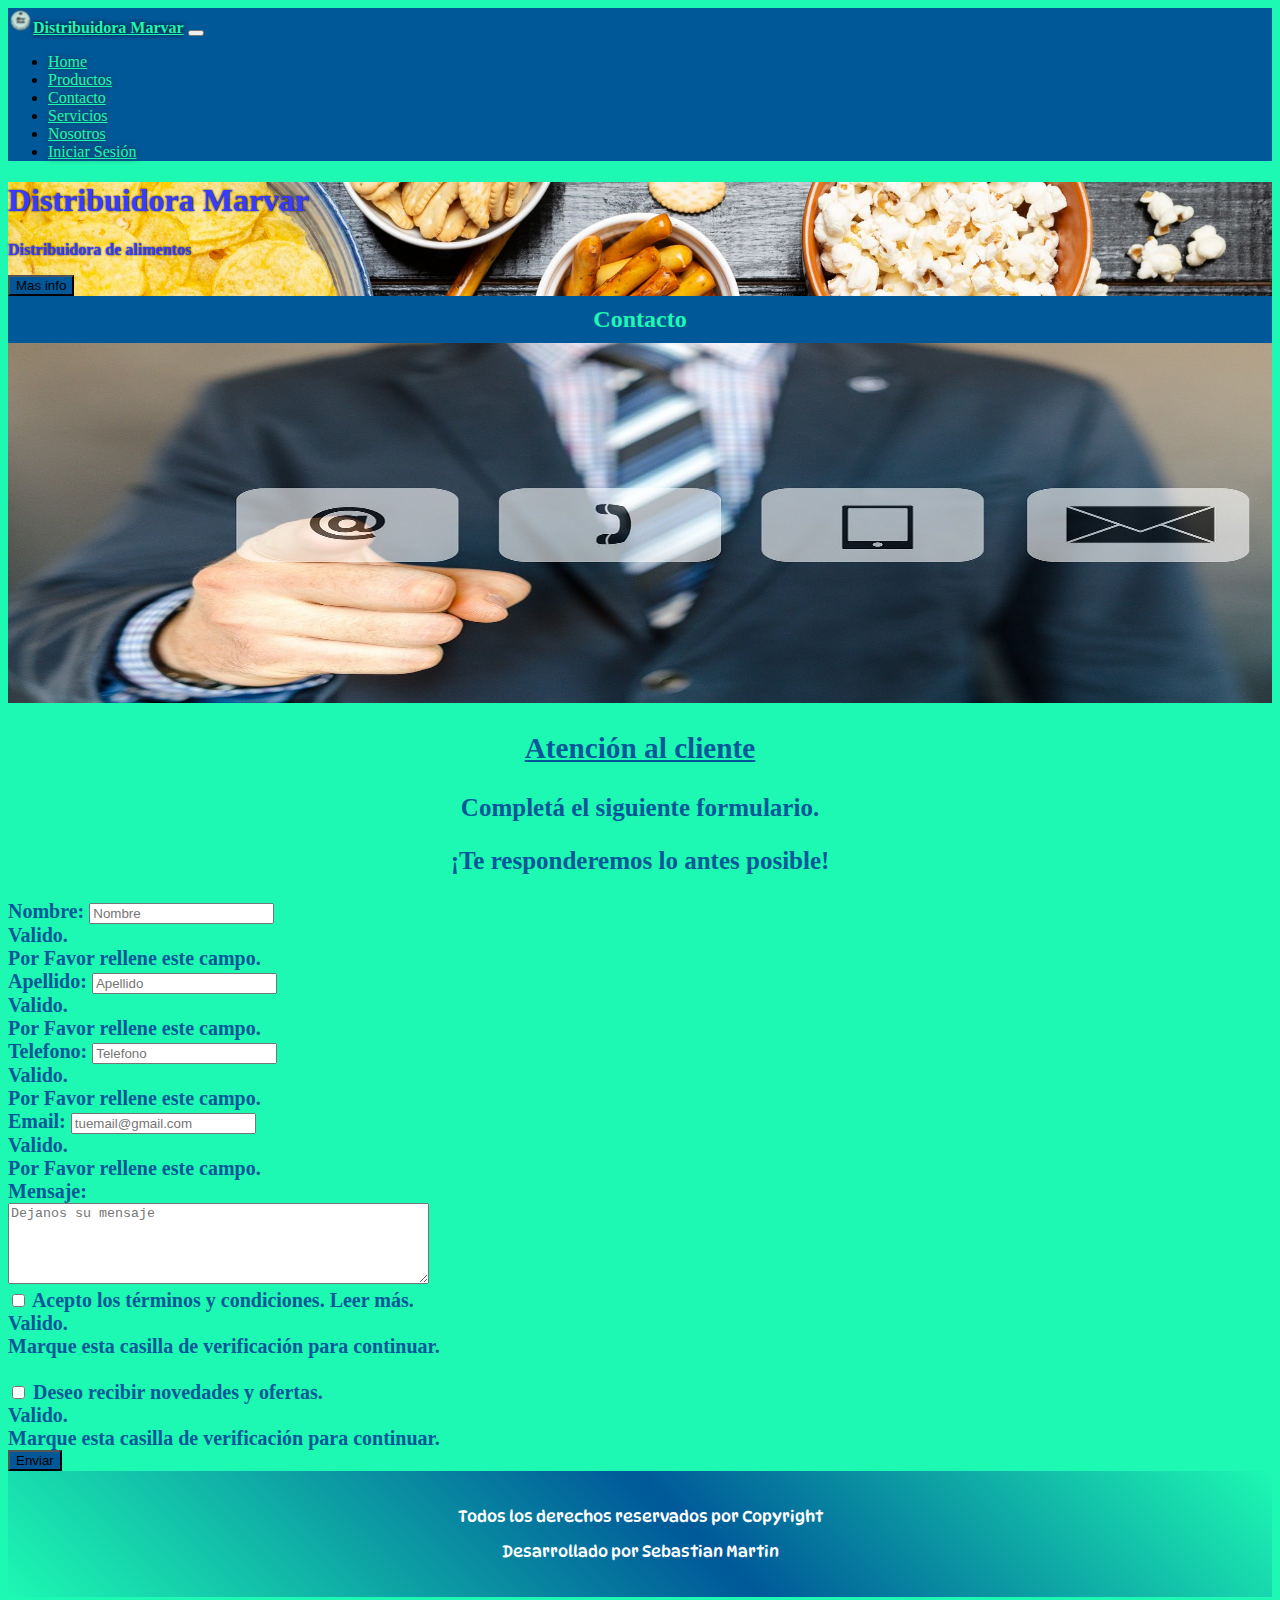
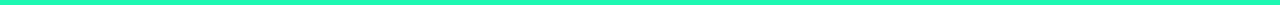
==== pages/contacto.html @ f55d8d8d "repositorio de bootstrap" ====
<!DOCTYPE html>
<html lang="es">

<head>
    <meta charset="UTF-8" />
    <meta http-equiv="X-UA-Compatible" content="IE=edge" />
    <meta name="viewport" content="width=device-width, initial-scale=1.0" />
    <link rel="stylesheet" href="https://cdnjs.cloudflare.com/ajax/libs/font-awesome/6.1.2/css/all.min.css"
        integrity="sha512-1sCRPdkRXhBV2PBLUdRb4tMg1w2YPf37qatUFeS7zlBy7jJI8Lf4VHwWfZZfpXtYSLy85pkm9GaYVYMfw5BC1A=="
        crossorigin="anonymous" referrerpolicy="no-referrer" />
    <link rel="stylesheet" href="https://cdn.jsdelivr.net/npm/bootstrap@4.6.2/dist/css/bootstrap.min.css"
        integrity="sha384-xOolHFLEh07PJGoPkLv1IbcEPTNtaed2xpHsD9ESMhqIYd0nLMwNLD69Npy4HI+N" crossorigin="anonymous" />
    <link rel="stylesheet" href="../assets/style.css" />
    <title>MarvarSnacks</title>
</head>

<body>
    <!-- navbar inicia -->
    <nav class="navbar navbar-expand-md navbar-dark bgnav">
        <!-- Brand -->
        <a class="navbar-brand" href="#">Distribuidora Marvar</a>
        <!-- Toggler/collapsibe Button -->
        <button class="navbar-toggler" type="button" data-toggle="collapse" data-target="#collapsibleNavbar">
            <span class="navbar-toggler-icon"></span>
        </button>
        <!-- Navbar links -->
        <div class="collapse navbar-collapse" id="collapsibleNavbar">
            <ul class="navbar-nav">
                <li class="nav-item">
                    <a class="nav-link" href="../index.html">Home</a>
                </li>
                <li class="nav-item">
                    <a class="nav-link" href="./productos.html">Productos</a>
                </li>
                <li class="nav-item">
                    <a class="nav-link" href="#">Contacto</a>
                </li>
                <li class="nav-item">
                    <a class="nav-link" href="./servicios.html">Servicios</a>
                </li>
                <li class="nav-item">
                    <a class="nav-link" href="./nosotros.html">Nosotros</a>
                </li>
                <li class="nav-item">
                    <a class="nav-link" href="./iniciarsesion.html">Iniciar Sesión</a>
                </li>
            </ul>
        </div>
    </nav>
    <!-- navbar fin -->
    <!-- jumbotron Inicia -->
    <div class="jumbotron">
        <h1>Distribuidora Marvar</h1>
        <p>Distribuidora de alimentos</p>
        <button type="button" class="btn btn-primary">Mas info</button>
    </div>
    <!-- jumbotron Fin -->
    <!-- section contactos -->
    <h2>Contacto</h2>
    <section class="container-fluid">
        <div class="row">
            <aside class="col-sm-12 col-md-12 col-lg-6 col-xl-6 alcon">
            </aside>
            <aside class="col-sm-12 col-md-12 col-lg-6 col-xl-6">
                <div class="arcon">
                    <h3><u>Atención al cliente</u></h2>
                    <p>Completá el siguiente formulario.</p>
                    <p>¡Te responderemos lo antes posible!</p>
                </div>     
                <form action="/action_page.php" class="was-validated">
                    <div class="form-group">
                        <label for="uname">Nombre:</label>
                        <input type="text" class="form-control" id="uname" placeholder="Nombre" name="nombre"required>
                        <div class="valid-feedback">Valido.</div>
                        <div class="invalid-feedback">Por Favor rellene este campo.</div>
                    </div>
                    <div class="form-group">
                        <label for="surname">Apellido:</label>
                        <input type="text" class="form-control" id="surname" placeholder="Apellido" name="apellido"
                            required>
                        <div class="valid-feedback">Valido.</div>
                        <div class="invalid-feedback">Por Favor rellene este campo.</div>
                    </div>
                    <div class="form-group">
                        <label for="telefono">Telefono:</label>
                        <input type="number" class="form-control" id="pwd" placeholder="Telefono" name="telefono"
                            required>
                        <div class="valid-feedback">Valido.</div>
                        <div class="invalid-feedback">Por Favor rellene este campo.</div>
                    </div>
                    <div class="form-group">
                        <label for="email">Email:</label>
                        <input type="email" class="form-control" id="pwd" placeholder="tuemail@gmail.com" name="telefono"
                            required>
                        <div class="valid-feedback">Valido.</div>
                        <div class="invalid-feedback">Por Favor rellene este campo.</div>
                    </div>
                    <div class="form-group">
                        <label for="mensaje">Mensaje:</label> <br>
                        <textarea name="comentarios" id="comentarios" cols="50"rows="5" required placeholder="Dejanos su mensaje"></textarea>
                    </div>
                    <div class="form-group form-check">
                        <label class="form-check-label">
                            <input class="form-check-input" type="checkbox" name="remember" required> Acepto los términos y condiciones. Leer más.
                            <div class="valid-feedback">Valido.</div>
                            <div class="invalid-feedback">Marque esta casilla de verificación para continuar.</div>
                        </label>
                        <br>
                        <label class="form-check-label">
                            <input class="form-check-input" type="checkbox" name="remember" required> Deseo recibir novedades y ofertas.
                            <div class="valid-feedback">Valido.</div>
                            <div class="invalid-feedback">Marque esta casilla de verificación para continuar.</div>
                        </label>
                    </div>
                    <button type="submit" class="btn btn-primary">Enviar</button>
                </form>
            </aside>
        </div>
    </section>
    <!-- footer inicia -->
    <footer>
        <div>
            <p>Todos los derechos reservados por Copyright</p>
            <p>Desarrollado por Sebastian Martin</p>
            <div class="redes">
                <i class="fa-brands fa-facebook"></i>
                <i class="fa-brands fa-instagram"></i>
                <i class="fa-brands fa-whatsapp"></i>
            </div>
        </div>
    </footer>
    <!-- footer fin -->
    </div>
    <script src="https://cdn.jsdelivr.net/npm/jquery@3.5.1/dist/jquery.slim.min.js"
        integrity="sha384-DfXdz2htPH0lsSSs5nCTpuj/zy4C+OGpamoFVy38MVBnE+IbbVYUew+OrCXaRkfj" crossorigin="anonymous">
    </script>
    <script src="https://cdn.jsdelivr.net/npm/popper.js@1.16.1/dist/umd/popper.min.js"
        integrity="sha384-9/reFTGAW83EW2RDu2S0VKaIzap3H66lZH81PoYlFhbGU+6BZp6G7niu735Sk7lN" crossorigin="anonymous">
    </script>
    <script src="https://cdn.jsdelivr.net/npm/bootstrap@4.6.2/dist/js/bootstrap.min.js"
        integrity="sha384-+sLIOodYLS7CIrQpBjl+C7nPvqq+FbNUBDunl/OZv93DB7Ln/533i8e/mZXLi/P+" crossorigin="anonymous">
    </script>
</body>
</html>
---- assets/style.css ----
@import url('https://fonts.googleapis.com/css2?family=DynaPuff:wght@500&display=swap');
/* css body */
body{
    background-color: #1df8b2;
}
/* css barra navegacion */
.bgnav{
    background-color: #005899;
}
.nav-link{
    color: #1df8b2 !important;
    text-shadow: 0 0 5px #333;
}
.navbar-brand::before{
    content: url(./img/logomarvarsnacks.png);
}
.navbar-brand{
    font-weight: bold;
    color: #1df8b2 !important;
    text-shadow: 0 0 5px #000;
}
/* jumbotron */
.jumbotron{
    background-image: url(./img/fondo.webp);
    background-size: cover;
    background-position: top;
    color: #383bff !important;
    border-radius: 0;
    font-weight: bold;
    margin: 0;
    text-shadow: 0 0 2px #000;
}
/* css botones */
.btn-primary{
    background-color: #005899;
}
.btn-primary:hover{
    background-color: #2bdca4db;
}
/* css title 2 */
h2{
    background-color: #005899;
    text-align: center;
    color: #1df8b2;
    padding: 10px;
    margin: 0;
}
/* css aside izq */
.al{
    background-image: url(./img/camionmarvar.png);
    background-size: cover;
    background-position: center;
    height: 100vh;
    width: 100%;
}
/* css aside der */
.ar h3{
    text-align: center;
    color: #005899;
}
.ar{
    color: #005899;
    font-weight: 600;
}
/* parrafo aside */
p::selection{
    color:#005899;
    background-color: #1df8b2;
}
/* hover img */
.card:hover{
    transform: scale(1.1);
    transition: all 0.8s;
}
/* aside left contactos.html */
.alcon{
    width: 100%;
    height: 40vh;
    content: url(../assets/img/contacto.jpg);
    background-position: center;
    background-size: cover;
    padding: 0;
}
.arcon{
    text-align: center;
    color: #005899;
    font-weight: bold;
    font-size: 25px;
}
.form-group{
    color: #005899;
    font-weight: bold;
    font-size: 20px;
}
/* css footer */
footer{
    background-color: #1df8b2;
    background-image: linear-gradient(225deg, #1df8b2 0%, #005899 46%, #1df8b2 100%);
    text-align: center;    
    color: #fff;
    font-family: 'DynaPuff', cursive;
    padding: 20px;
}
/* css redes */
.redes{
    font-size: 30px;
    letter-spacing: 6px;
}
@media only screen and (min-widht:320px){
    body{
        grid-template-columns: 1fr;
    }
    footer{
        grid-template-columns: 1fr;
    }
}
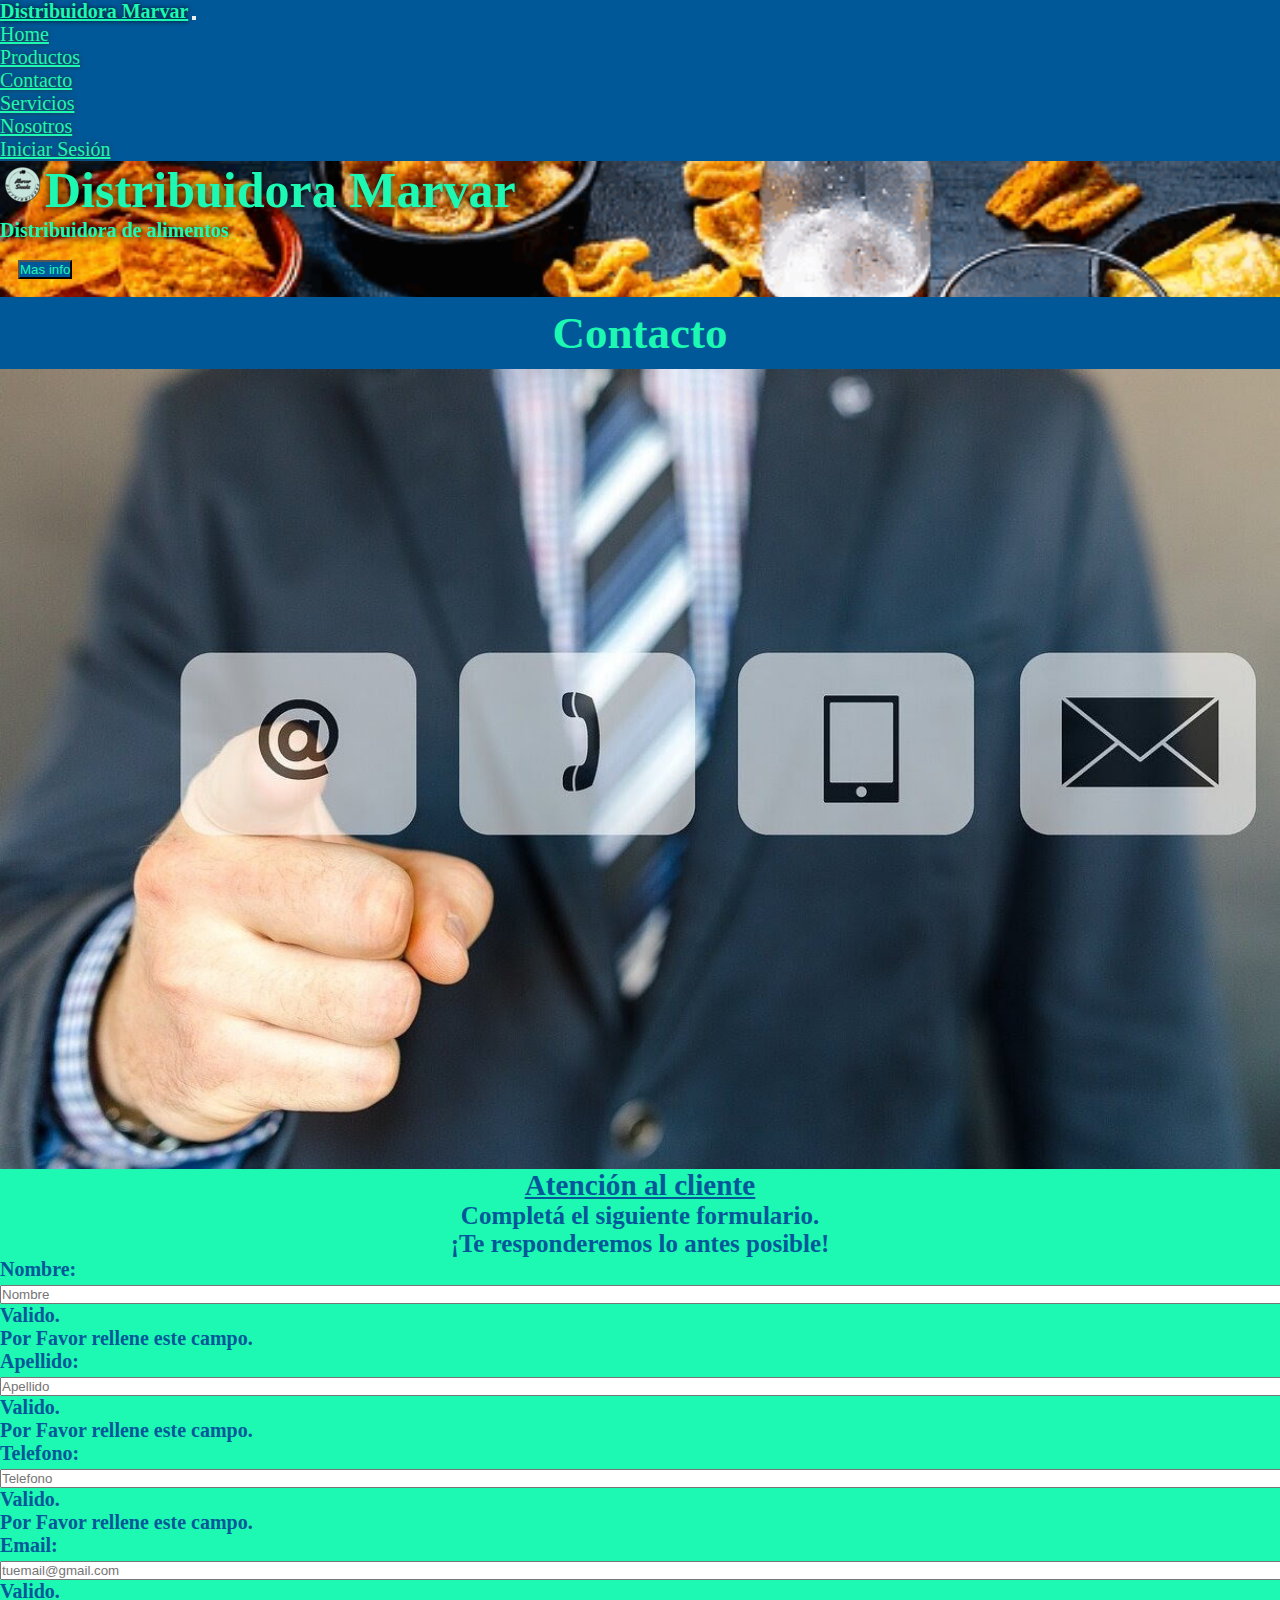
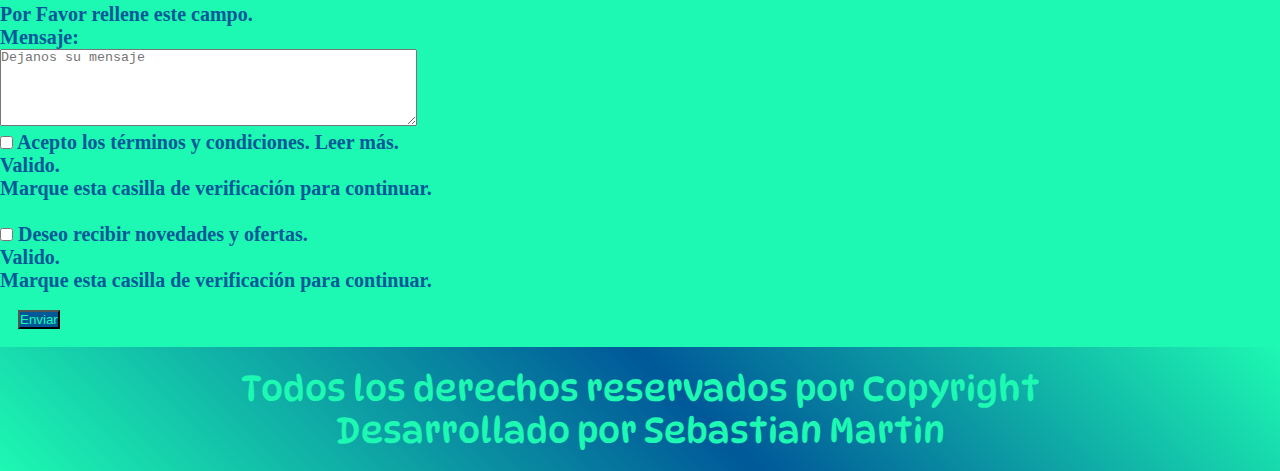
==== commit baacc175: "cree un map, extend, y agrege seo" ====
--- a/pages/contacto.html
+++ b/pages/contacto.html
@@ -4,7 +4,10 @@
 <head>
     <meta charset="UTF-8" />
     <meta http-equiv="X-UA-Compatible" content="IE=edge" />
-    <meta name="viewport" content="width=device-width, initial-scale=1.0" />
+    <meta name="viewport" content="width=device-width, initial-scale=1.0"/>
+    <meta name="description" content="Contacto, ventas de snacks y condimentos gastronómicos para clientes mayoristas y minoristas, calle Bulnes 903, El Palomar, Morón">
+    <meta name="keywords" content="contacto, ubicación">
+    <link rel="shortcut icon" href="../assets/img/logomarvarsnacks.png" type="image/x-icon">
     <link rel="stylesheet" href="https://cdnjs.cloudflare.com/ajax/libs/font-awesome/6.1.2/css/all.min.css"
         integrity="sha512-1sCRPdkRXhBV2PBLUdRb4tMg1w2YPf37qatUFeS7zlBy7jJI8Lf4VHwWfZZfpXtYSLy85pkm9GaYVYMfw5BC1A=="
         crossorigin="anonymous" referrerpolicy="no-referrer" />
@@ -15,108 +18,112 @@
 </head>
 
 <body>
-    <!-- navbar inicia -->
-    <nav class="navbar navbar-expand-md navbar-dark bgnav">
-        <!-- Brand -->
-        <a class="navbar-brand" href="#">Distribuidora Marvar</a>
-        <!-- Toggler/collapsibe Button -->
-        <button class="navbar-toggler" type="button" data-toggle="collapse" data-target="#collapsibleNavbar">
-            <span class="navbar-toggler-icon"></span>
-        </button>
-        <!-- Navbar links -->
-        <div class="collapse navbar-collapse" id="collapsibleNavbar">
-            <ul class="navbar-nav">
-                <li class="nav-item">
-                    <a class="nav-link" href="../index.html">Home</a>
-                </li>
-                <li class="nav-item">
-                    <a class="nav-link" href="./productos.html">Productos</a>
-                </li>
-                <li class="nav-item">
-                    <a class="nav-link" href="#">Contacto</a>
-                </li>
-                <li class="nav-item">
-                    <a class="nav-link" href="./servicios.html">Servicios</a>
-                </li>
-                <li class="nav-item">
-                    <a class="nav-link" href="./nosotros.html">Nosotros</a>
-                </li>
-                <li class="nav-item">
-                    <a class="nav-link" href="./iniciarsesion.html">Iniciar Sesión</a>
-                </li>
-            </ul>
+    <header>
+        <!-- navbar inicia -->
+        <nav class="navbar navbar-expand-md navbar-dark bgnav">
+            <!-- Brand -->
+            <a class="navbar-brand" href="../index.html">Distribuidora Marvar</a>
+            <!-- Toggler/collapsibe Button -->
+            <button class="navbar-toggler" type="button" data-toggle="collapse" data-target="#collapsibleNavbar">
+                <span class="navbar-toggler-icon"></span>
+            </button>
+            <!-- Navbar links -->
+            <div class="collapse navbar-collapse" id="collapsibleNavbar">
+                <ul class="navbar-nav">
+                    <li class="nav-item">
+                        <a class="nav-link" href="../index.html">Home</a>
+                    </li>
+                    <li class="nav-item">
+                        <a class="nav-link" href="./productos.html">Productos</a>
+                    </li>
+                    <li class="nav-item">
+                        <a class="nav-link" href="#">Contacto</a>
+                    </li>
+                    <li class="nav-item">
+                        <a class="nav-link" href="./servicios.html">Servicios</a>
+                    </li>
+                    <li class="nav-item">
+                        <a class="nav-link" href="./nosotros.html">Nosotros</a>
+                    </li>
+                    <li class="nav-item">
+                        <a class="nav-link" href="./iniciarsesion.html">Iniciar Sesión</a>
+                    </li>
+                </ul>
+            </div>
+        </nav>
+    </header>
+    <!-- navbar fin -->
+    <main>
+        <!-- jumbotron Inicia -->
+        <div class="jumbotron">
+            <h1>Distribuidora Marvar</h1>
+            <p>Distribuidora de alimentos</p>
+            <button type="button" class="btn btn-primary">Mas info</button>
         </div>
-    </nav>
-    <!-- navbar fin -->
-    <!-- jumbotron Inicia -->
-    <div class="jumbotron">
-        <h1>Distribuidora Marvar</h1>
-        <p>Distribuidora de alimentos</p>
-        <button type="button" class="btn btn-primary">Mas info</button>
-    </div>
-    <!-- jumbotron Fin -->
-    <!-- section contactos -->
-    <h2>Contacto</h2>
-    <section class="container-fluid">
-        <div class="row">
-            <aside class="col-sm-12 col-md-12 col-lg-6 col-xl-6 alcon">
-            </aside>
-            <aside class="col-sm-12 col-md-12 col-lg-6 col-xl-6">
-                <div class="arcon">
-                    <h3><u>Atención al cliente</u></h2>
-                    <p>Completá el siguiente formulario.</p>
-                    <p>¡Te responderemos lo antes posible!</p>
-                </div>     
-                <form action="/action_page.php" class="was-validated">
-                    <div class="form-group">
-                        <label for="uname">Nombre:</label>
-                        <input type="text" class="form-control" id="uname" placeholder="Nombre" name="nombre"required>
-                        <div class="valid-feedback">Valido.</div>
-                        <div class="invalid-feedback">Por Favor rellene este campo.</div>
-                    </div>
-                    <div class="form-group">
-                        <label for="surname">Apellido:</label>
-                        <input type="text" class="form-control" id="surname" placeholder="Apellido" name="apellido"
-                            required>
-                        <div class="valid-feedback">Valido.</div>
-                        <div class="invalid-feedback">Por Favor rellene este campo.</div>
-                    </div>
-                    <div class="form-group">
-                        <label for="telefono">Telefono:</label>
-                        <input type="number" class="form-control" id="pwd" placeholder="Telefono" name="telefono"
-                            required>
-                        <div class="valid-feedback">Valido.</div>
-                        <div class="invalid-feedback">Por Favor rellene este campo.</div>
-                    </div>
-                    <div class="form-group">
-                        <label for="email">Email:</label>
-                        <input type="email" class="form-control" id="pwd" placeholder="tuemail@gmail.com" name="telefono"
-                            required>
-                        <div class="valid-feedback">Valido.</div>
-                        <div class="invalid-feedback">Por Favor rellene este campo.</div>
-                    </div>
-                    <div class="form-group">
-                        <label for="mensaje">Mensaje:</label> <br>
-                        <textarea name="comentarios" id="comentarios" cols="50"rows="5" required placeholder="Dejanos su mensaje"></textarea>
-                    </div>
-                    <div class="form-group form-check">
-                        <label class="form-check-label">
-                            <input class="form-check-input" type="checkbox" name="remember" required> Acepto los términos y condiciones. Leer más.
+        <!-- jumbotron Fin -->
+        <!-- section contactos -->
+        <h2>Contacto</h2>
+        <section class="container-fluid">
+            <div class="row">
+                <aside class="col-sm-12 col-md-12 col-lg-6 col-xl-6 alcon">
+                </aside>
+                <aside class="col-sm-12 col-md-12 col-lg-6 col-xl-6">
+                    <div class="arcon">
+                        <h3><u>Atención al cliente</u></h2>
+                        <p>Completá el siguiente formulario.</p>
+                        <p>¡Te responderemos lo antes posible!</p>
+                    </div>     
+                    <form action="/action_page.php" class="was-validated">
+                        <div class="form-group">
+                            <label for="uname">Nombre:</label>
+                            <input type="text" class="form-control" id="uname" placeholder="Nombre" name="nombre"required>
                             <div class="valid-feedback">Valido.</div>
-                            <div class="invalid-feedback">Marque esta casilla de verificación para continuar.</div>
-                        </label>
-                        <br>
-                        <label class="form-check-label">
-                            <input class="form-check-input" type="checkbox" name="remember" required> Deseo recibir novedades y ofertas.
+                            <div class="invalid-feedback">Por Favor rellene este campo.</div>
+                        </div>
+                        <div class="form-group">
+                            <label for="surname">Apellido:</label>
+                            <input type="text" class="form-control" id="surname" placeholder="Apellido" name="apellido"
+                                required>
                             <div class="valid-feedback">Valido.</div>
-                            <div class="invalid-feedback">Marque esta casilla de verificación para continuar.</div>
-                        </label>
-                    </div>
-                    <button type="submit" class="btn btn-primary">Enviar</button>
-                </form>
-            </aside>
-        </div>
-    </section>
+                            <div class="invalid-feedback">Por Favor rellene este campo.</div>
+                        </div>
+                        <div class="form-group">
+                            <label for="telefono">Telefono:</label>
+                            <input type="number" class="form-control" id="pwd" placeholder="Telefono" name="telefono"
+                                required>
+                            <div class="valid-feedback">Valido.</div>
+                            <div class="invalid-feedback">Por Favor rellene este campo.</div>
+                        </div>
+                        <div class="form-group">
+                            <label for="email">Email:</label>
+                            <input type="email" class="form-control" id="pwd" placeholder="tuemail@gmail.com" name="telefono"
+                                required>
+                            <div class="valid-feedback">Valido.</div>
+                            <div class="invalid-feedback">Por Favor rellene este campo.</div>
+                        </div>
+                        <div class="form-group">
+                            <label for="mensaje">Mensaje:</label> <br>
+                            <textarea name="comentarios" id="comentarios" cols="50"rows="5" required placeholder="Dejanos su mensaje"></textarea>
+                        </div>
+                        <div class="form-group form-check">
+                            <label class="form-check-label">
+                                <input class="form-check-input" type="checkbox" name="remember" required> Acepto los términos y condiciones. Leer más.
+                                <div class="valid-feedback">Valido.</div>
+                                <div class="invalid-feedback">Marque esta casilla de verificación para continuar.</div>
+                            </label>
+                            <br>
+                            <label class="form-check-label">
+                                <input class="form-check-input" type="checkbox" name="remember" required> Deseo recibir novedades y ofertas.
+                                <div class="valid-feedback">Valido.</div>
+                                <div class="invalid-feedback">Marque esta casilla de verificación para continuar.</div>
+                            </label>
+                        </div>
+                        <button type="submit" class="btn btn-primary">Enviar</button>
+                    </form>
+                </aside>
+            </div>
+        </section>
+    </main>
     <!-- footer inicia -->
     <footer>
         <div>
--- a/assets/style.css
+++ b/assets/style.css
@@ -1,117 +1,234 @@
-@import url('https://fonts.googleapis.com/css2?family=DynaPuff:wght@500&display=swap');
-/* css body */
-body{
-    background-color: #1df8b2;
-}
-/* css barra navegacion */
-.bgnav{
-    background-color: #005899;
-}
-.nav-link{
-    color: #1df8b2 !important;
-    text-shadow: 0 0 5px #333;
-}
-.navbar-brand::before{
-    content: url(./img/logomarvarsnacks.png);
-}
-.navbar-brand{
-    font-weight: bold;
-    color: #1df8b2 !important;
-    text-shadow: 0 0 5px #000;
-}
-/* jumbotron */
-.jumbotron{
-    background-image: url(./img/fondo.webp);
-    background-size: cover;
-    background-position: top;
-    color: #383bff !important;
-    border-radius: 0;
-    font-weight: bold;
-    margin: 0;
-    text-shadow: 0 0 2px #000;
-}
-/* css botones */
-.btn-primary{
-    background-color: #005899;
-}
-.btn-primary:hover{
-    background-color: #2bdca4db;
-}
-/* css title 2 */
-h2{
-    background-color: #005899;
-    text-align: center;
-    color: #1df8b2;
-    padding: 10px;
-    margin: 0;
-}
-/* css aside izq */
-.al{
-    background-image: url(./img/camionmarvar.png);
-    background-size: cover;
-    background-position: center;
-    height: 100vh;
-    width: 100%;
-}
-/* css aside der */
-.ar h3{
-    text-align: center;
-    color: #005899;
-}
-.ar{
-    color: #005899;
-    font-weight: 600;
-}
-/* parrafo aside */
-p::selection{
-    color:#005899;
-    background-color: #1df8b2;
-}
-/* hover img */
-.card:hover{
-    transform: scale(1.1);
-    transition: all 0.8s;
-}
-/* aside left contactos.html */
-.alcon{
-    width: 100%;
-    height: 40vh;
-    content: url(../assets/img/contacto.jpg);
-    background-position: center;
-    background-size: cover;
-    padding: 0;
-}
-.arcon{
-    text-align: center;
-    color: #005899;
-    font-weight: bold;
-    font-size: 25px;
-}
-.form-group{
-    color: #005899;
-    font-weight: bold;
-    font-size: 20px;
-}
-/* css footer */
-footer{
-    background-color: #1df8b2;
-    background-image: linear-gradient(225deg, #1df8b2 0%, #005899 46%, #1df8b2 100%);
-    text-align: center;    
-    color: #fff;
-    font-family: 'DynaPuff', cursive;
-    padding: 20px;
-}
-/* css redes */
-.redes{
-    font-size: 30px;
-    letter-spacing: 6px;
-}
-@media only screen and (min-widht:320px){
-    body{
-        grid-template-columns: 1fr;
-    }
-    footer{
-        grid-template-columns: 1fr;
-    }
-}
-
+@import url("https://fonts.googleapis.com/css2?family=DynaPuff:wght@500&display=swap");
+* {
+  margin: 0;
+  padding: 0;
+}
+
+body {
+  background-color: #1df8b2;
+}
+body h2 {
+  background-color: #005899;
+  text-align: center;
+  color: #1df8b2;
+  font-size: 45px;
+  padding: 10px;
+  margin: 0;
+}
+
+.bgnav {
+  background-color: #005899;
+}
+
+.nav-link {
+  color: #1df8b2 !important;
+  text-shadow: 0 0 5px #333;
+  font-size: 20px;
+  font-weight: 500;
+}
+
+h1::before {
+  content: url(./img/logomarvarsnacks.png);
+}
+
+.navbar-brand {
+  font-size: 20px;
+  font-weight: bold;
+  color: #1df8b2 !important;
+  text-shadow: 0 0 5px #000;
+}
+
+.navbar-dark {
+  background-color: #005899;
+}
+
+.jumbotron {
+  background-image: url(./img/fondo.png);
+  background-size: cover;
+  background-position: top;
+  background-repeat: no-repeat;
+  color: #1df8b2;
+  border-radius: 0;
+  font-weight: bold;
+  margin: 0;
+  text-shadow: 0 0 10px #000;
+}
+.jumbotron h1 {
+  font-size: 50px;
+}
+.jumbotron p {
+  font-size: 20px;
+}
+
+.btn-primary {
+  background-color: #005899;
+  margin: 2vh;
+  color: #1df8b2;
+}
+.btn-primary .btn-primary:hover {
+  background-color: #0066ff;
+}
+
+.al {
+  background-image: url(./img/camionmarvar.png);
+  background-size: cover;
+  background-position: center;
+  background-repeat: no-repeat;
+  height: 120vh;
+  width: 100%;
+}
+
+.ar {
+  color: #005899;
+  font-weight: 600;
+}
+.ar h3 {
+  text-align: center;
+  font-weight: bold;
+}
+.ar p {
+  font-weight: bold;
+}
+.ar p::-moz-selection {
+  color: #005899;
+  background-color: #1df8b2;
+}
+.ar p::selection {
+  color: #005899;
+  background-color: #1df8b2;
+}
+
+.card {
+  background-color: #1df8b2;
+}
+
+img:hover {
+  transform: scale(1.1);
+  transition: all 0.8s;
+}
+
+.logos {
+  width: 100%;
+}
+
+.alcon, .alser {
+  width: 100%;
+  content: url(../assets/img/contacto.jpg);
+  background-position: center;
+  background-size: cover;
+  padding: 0;
+}
+
+.arcon, .arser {
+  text-align: center;
+  color: #005899;
+  font-weight: bold;
+  font-size: 25px;
+}
+
+.form-is {
+  padding: 20%;
+}
+
+.form-group {
+  color: #005899;
+  font-weight: bold;
+  font-size: 20px;
+}
+
+.form-control {
+  width: 120%;
+}
+
+footer {
+  background-color: #1df8b2;
+  background-image: linear-gradient(225deg, #1df8b2 0%, #005899 46%, #1df8b2 100%);
+  text-align: center;
+  color: #1df8b2;
+  font-size: 35px;
+  font-family: "DynaPuff", cursive;
+  padding: 20px;
+}
+
+.redes {
+  font-size: 45px;
+  font-weight: bold;
+  letter-spacing: 6px;
+}
+
+@media only screen and (min-widht: 320px) {
+  body {
+    grid-template-columns: 1fr;
+  }
+  .al {
+    height: 70vh;
+    width: 100%;
+  }
+  .logos {
+    height: 100%;
+    width: 100%;
+  }
+  form {
+    padding: 10%;
+  }
+  .form-control {
+    width: 110%;
+  }
+  footer {
+    grid-template-columns: 1fr;
+  }
+}
+@media only screen and (min-widht: 992px) {
+  .al {
+    height: 80vh;
+    width: 100%;
+  }
+  form {
+    padding: 20%;
+  }
+  .form-control {
+    width: 110%;
+  }
+  textarea {
+    width: 100%;
+  }
+}
+.text--16px {
+  text-align: center;
+  font-size: 16px;
+  color: red;
+  font-weight: bold;
+}
+
+.text--20px {
+  text-align: center;
+  font-size: 20px;
+  color: orange;
+  font-weight: bold;
+}
+
+.text--25px {
+  text-align: center;
+  font-size: 25px;
+  color: green;
+  font-weight: bold;
+}
+
+.text--30px {
+  text-align: center;
+  font-size: 30px;
+  color: purple;
+  font-weight: bold;
+}
+
+.text--35px {
+  text-align: center;
+  font-size: 35px;
+  color: blue;
+  font-weight: bold;
+}
+
+.alser {
+  content: url(../assets/img/servicios.jpg);
+  height: 120vh;
+}/*# sourceMappingURL=style.css.map */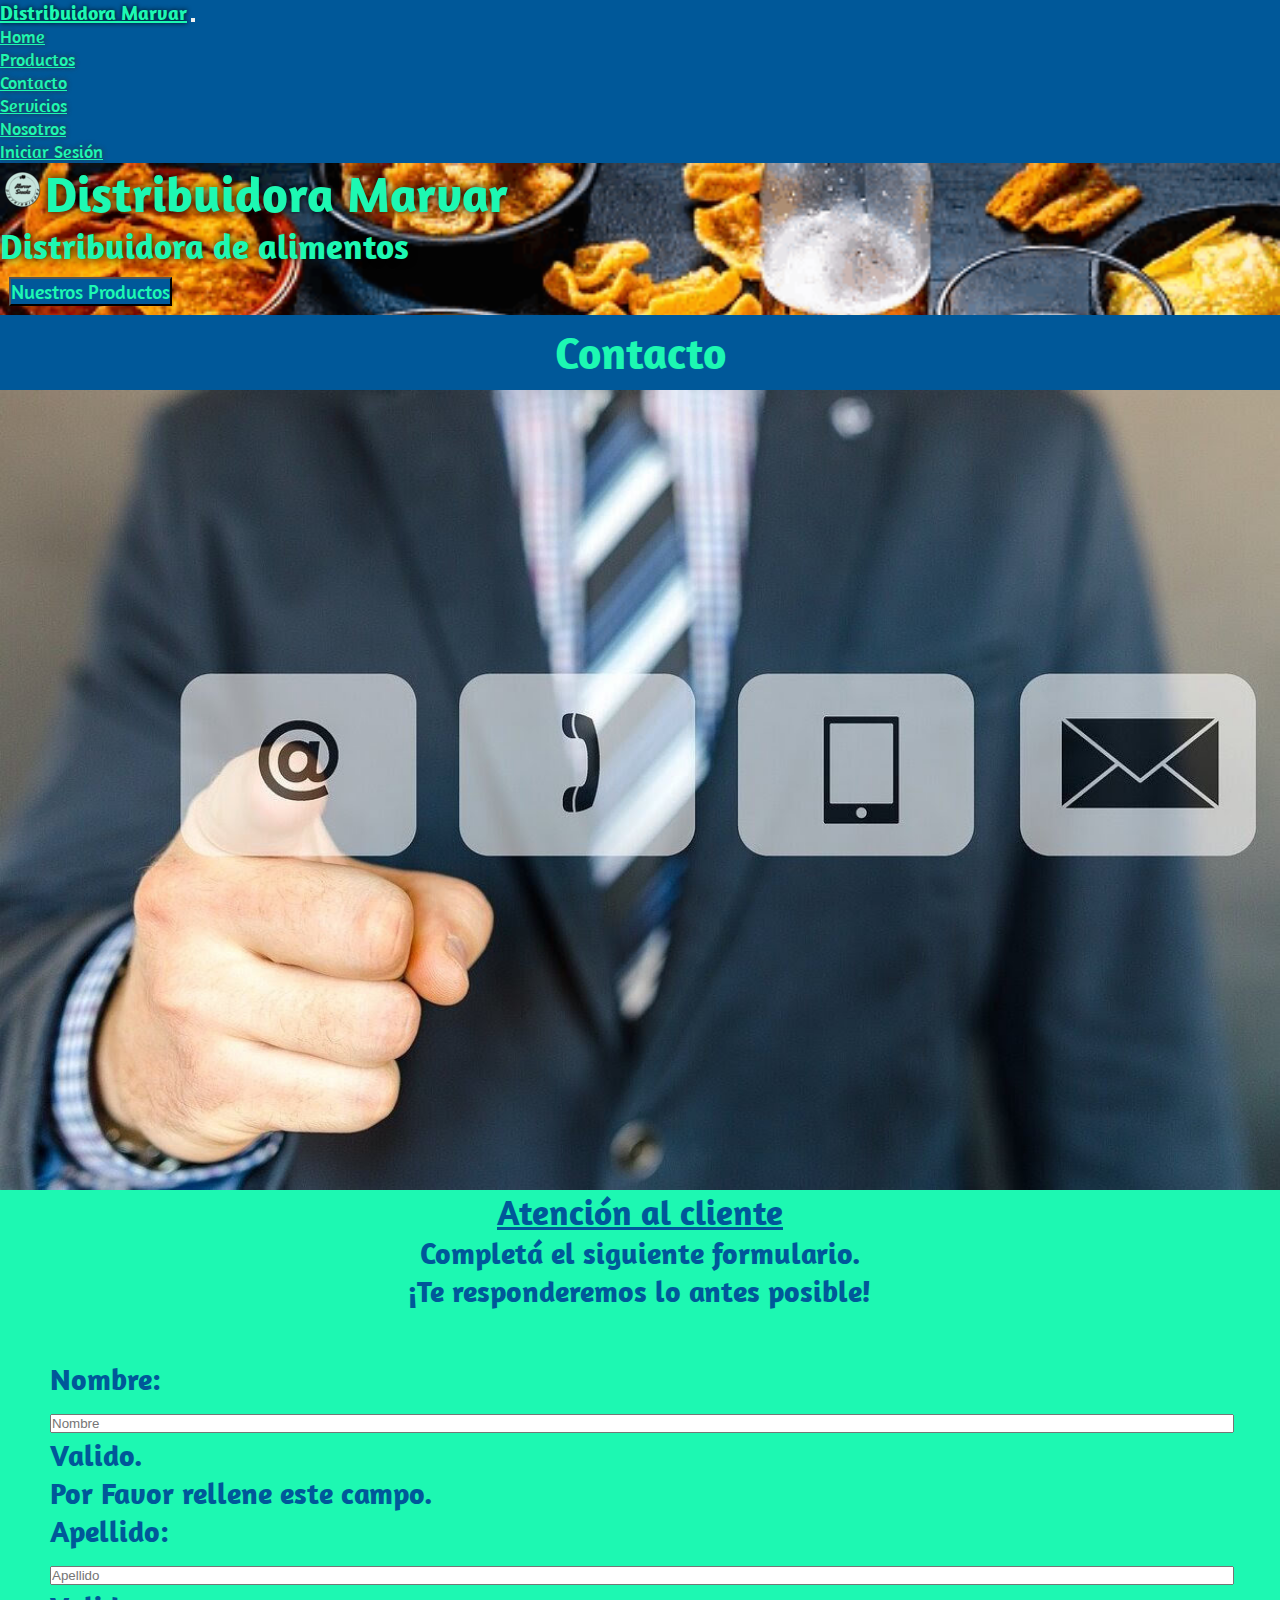
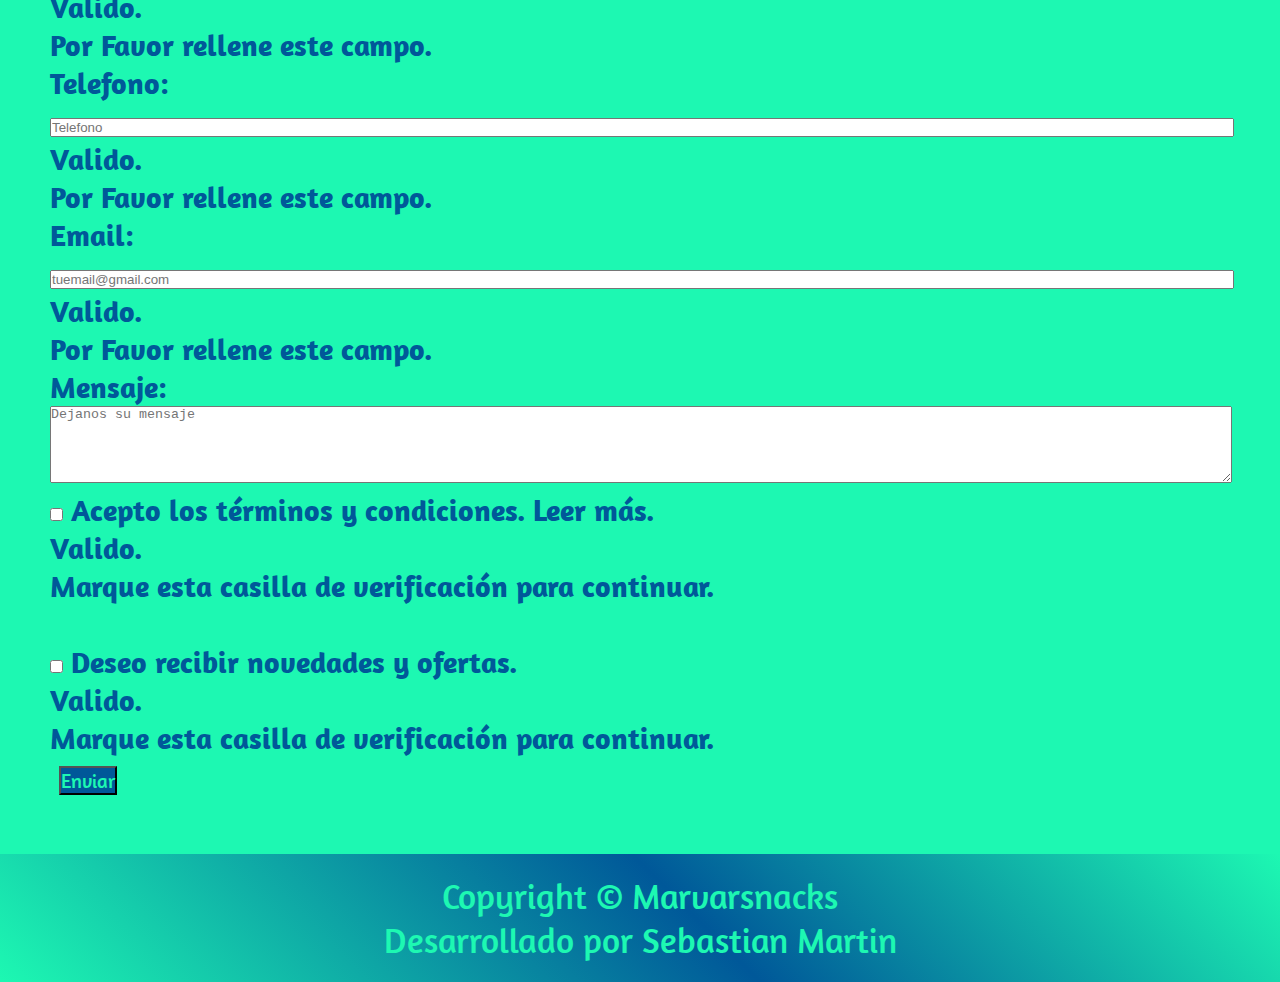
==== commit c96d5f70: "tercer entrega proyecto final" ====
--- a/pages/contacto.html
+++ b/pages/contacto.html
@@ -58,22 +58,21 @@
         <div class="jumbotron">
             <h1>Distribuidora Marvar</h1>
             <p>Distribuidora de alimentos</p>
-            <button type="button" class="btn btn-primary">Mas info</button>
+            <a href="./productos.html"><button type="button" class="btn btn-primary">Nuestros Productos</button></a>
         </div>
         <!-- jumbotron Fin -->
         <!-- section contactos -->
         <h2>Contacto</h2>
         <section class="container-fluid">
             <div class="row">
-                <aside class="col-sm-12 col-md-12 col-lg-6 col-xl-6 alcon">
-                </aside>
+                <aside class="col-sm-12 col-md-12 col-lg-6 col-xl-6 alcon"></aside>
                 <aside class="col-sm-12 col-md-12 col-lg-6 col-xl-6">
                     <div class="arcon">
                         <h3><u>Atención al cliente</u></h2>
                         <p>Completá el siguiente formulario.</p>
                         <p>¡Te responderemos lo antes posible!</p>
                     </div>     
-                    <form action="/action_page.php" class="was-validated">
+                    <form action="/action_page.php" name="miform" method="post" netlify class="was-validated form-contacto">
                         <div class="form-group">
                             <label for="uname">Nombre:</label>
                             <input type="text" class="form-control" id="uname" placeholder="Nombre" name="nombre"required>
@@ -103,7 +102,7 @@
                         </div>
                         <div class="form-group">
                             <label for="mensaje">Mensaje:</label> <br>
-                            <textarea name="comentarios" id="comentarios" cols="50"rows="5" required placeholder="Dejanos su mensaje"></textarea>
+                            <textarea class="text-cont" name="comentarios" id="comentarios" cols="50"rows="5" required placeholder="Dejanos su mensaje"></textarea>
                         </div>
                         <div class="form-group form-check">
                             <label class="form-check-label">
@@ -127,17 +126,16 @@
     <!-- footer inicia -->
     <footer>
         <div>
-            <p>Todos los derechos reservados por Copyright</p>
+            <p>Copyright © Marvarsnacks </p>
             <p>Desarrollado por Sebastian Martin</p>
             <div class="redes">
                 <i class="fa-brands fa-facebook"></i>
                 <i class="fa-brands fa-instagram"></i>
-                <i class="fa-brands fa-whatsapp"></i>
-            </div>
+                <a href="https://api.whatsapp.com/send?phone=1130739567"><i class="fa-brands fa-whatsapp"></i></a>
+            </div>         
         </div>
     </footer>
     <!-- footer fin -->
-    </div>
     <script src="https://cdn.jsdelivr.net/npm/jquery@3.5.1/dist/jquery.slim.min.js"
         integrity="sha384-DfXdz2htPH0lsSSs5nCTpuj/zy4C+OGpamoFVy38MVBnE+IbbVYUew+OrCXaRkfj" crossorigin="anonymous">
     </script>
--- a/assets/style.css
+++ b/assets/style.css
@@ -1,4 +1,5 @@
 @import url("https://fonts.googleapis.com/css2?family=DynaPuff:wght@500&display=swap");
+@import url("https://fonts.googleapis.com/css2?family=Amaranth&family=Baloo+Bhaijaan+2:wght@500&display=swap");
 * {
   margin: 0;
   padding: 0;
@@ -12,6 +13,7 @@
   text-align: center;
   color: #1df8b2;
   font-size: 45px;
+  font-family: "Amaranth", sans-serif;
   padding: 10px;
   margin: 0;
 }
@@ -23,8 +25,9 @@
 .nav-link {
   color: #1df8b2 !important;
   text-shadow: 0 0 5px #333;
-  font-size: 20px;
+  font-size: 18px;
   font-weight: 500;
+  font-family: "Amaranth", sans-serif;
 }
 
 h1::before {
@@ -34,6 +37,7 @@
 .navbar-brand {
   font-size: 20px;
   font-weight: bold;
+  font-family: "Amaranth", sans-serif;
   color: #1df8b2 !important;
   text-shadow: 0 0 5px #000;
 }
@@ -55,89 +59,165 @@
 }
 .jumbotron h1 {
   font-size: 50px;
+  font-family: "Amaranth", sans-serif;
 }
 .jumbotron p {
-  font-size: 20px;
+  font-size: 35px;
+  font-family: "Amaranth", sans-serif;
 }
 
 .btn-primary {
   background-color: #005899;
-  margin: 2vh;
-  color: #1df8b2;
+  margin: 1vh;
+  color: #1df8b2;
+  font-size: 20px;
+  font-family: "Amaranth", sans-serif;
 }
 .btn-primary .btn-primary:hover {
   background-color: #0066ff;
 }
 
 .al {
-  background-image: url(./img/camionmarvar.png);
+  padding: 0%;
+  content: url(../assets/img/camionmarvar.png);
   background-size: cover;
   background-position: center;
   background-repeat: no-repeat;
-  height: 120vh;
-  width: 100%;
+  width: 100%;
+  height: 100%;
 }
 
 .ar {
   color: #005899;
-  font-weight: 600;
 }
 .ar h3 {
   text-align: center;
-  font-weight: bold;
+  color: #005899;
+  font-size: 35px;
+  font-weight: bold;
+  font-family: "Amaranth", sans-serif;
 }
 .ar p {
-  font-weight: bold;
+  font-size: 20px;
+  font-weight: bold;
+  text-align: center;
+  font-family: "Amaranth", sans-serif;
 }
 .ar p::-moz-selection {
   color: #005899;
-  background-color: #1df8b2;
+  background-color: #fff;
 }
 .ar p::selection {
   color: #005899;
-  background-color: #1df8b2;
+  background-color: #fff;
 }
 
 .card {
   background-color: #1df8b2;
-}
-
-img:hover {
+  margin: 0%;
+  padding: 0%;
+  text-align: center;
+}
+.card h4 {
+  color: #005899;
+  font-weight: 700;
+  font-size: 35px;
+  text-align: center;
+  font-family: "Amaranth", sans-serif;
+}
+.card p {
+  color: #005899;
+  font-weight: 500;
+  font-size: 30px;
+  text-align: center;
+  font-family: "Amaranth", sans-serif;
+}
+.card .foto {
+  height: 70%;
+  width: 100%;
+}
+.card .natura {
+  height: 80vh;
+  width: 55%;
+  display: flex;
+  align-self: center;
+}
+.card img:hover {
   transform: scale(1.1);
   transition: all 0.8s;
 }
-
-.logos {
-  width: 100%;
-}
-
-.alcon, .alser {
-  width: 100%;
+.card .logos {
+  height: 55vh;
+  width: 100%;
+}
+
+.alcon {
+  padding: 0%;
   content: url(../assets/img/contacto.jpg);
+  width: 100%;
   background-position: center;
   background-size: cover;
-  padding: 0;
 }
 
 .arcon, .arser {
-  text-align: center;
-  color: #005899;
-  font-weight: bold;
-  font-size: 25px;
+  color: #005899;
+  font-weight: bold;
+  font-size: 30px;
+}
+.arcon h3, .arser h3 {
+  text-align: center;
+  font-family: "Amaranth", sans-serif;
+  font-weight: bold;
+  font-size: 35px;
+}
+.arcon p, .arser p {
+  text-align: center;
+  font-family: "Amaranth", sans-serif;
+  font-size: 30px;
+}
+
+.form-contacto {
+  margin: 50px;
+  font-size: 20px;
+}
+.form-contacto .form-control {
+  width: 100%;
+}
+.form-contacto textarea {
+  width: 100%;
+}
+
+.ubicacion {
+  margin: -0.5%;
+}
+
+.map {
+  width: 100%;
+  height: 50vh;
+  margin: 0%;
+}
+
+.alser {
+  padding: 0%;
+  content: url(./img/servicios.jpg);
+  width: 100%;
+  background-position: center;
+  background-size: cover;
 }
 
 .form-is {
-  padding: 20%;
+  padding: 10%;
 }
 
 .form-group {
   color: #005899;
   font-weight: bold;
-  font-size: 20px;
+  font-family: "Amaranth", sans-serif;
+  font-size: 30px;
 }
 
 .form-control {
-  width: 120%;
+  width: 80%;
 }
 
 footer {
@@ -146,7 +226,7 @@
   text-align: center;
   color: #1df8b2;
   font-size: 35px;
-  font-family: "DynaPuff", cursive;
+  font-family: "Amaranth", sans-serif;
   padding: 20px;
 }
 
@@ -155,15 +235,17 @@
   font-weight: bold;
   letter-spacing: 6px;
 }
-
-@media only screen and (min-widht: 320px) {
+.redes a {
+  color: #1df8b2;
+}
+.redes a:hover {
+  color: #0008ff;
+}
+
+@media only screen and (max-widht: 320px) {
   body {
     grid-template-columns: 1fr;
   }
-  .al {
-    height: 70vh;
-    width: 100%;
-  }
   .logos {
     height: 100%;
     width: 100%;
@@ -171,64 +253,60 @@
   form {
     padding: 10%;
   }
-  .form-control {
-    width: 110%;
+  textarea {
+    width: 100%;
   }
   footer {
     grid-template-columns: 1fr;
   }
 }
+@media only screen and (min-widht: 576px) {
+  .al {
+    width: 60vh;
+  }
+  textarea {
+    width: 50%;
+  }
+}
+@media only screen and (max-widht: 768px) {
+  .nav-link {
+    display: flex;
+    flex-direction: column;
+  }
+  .al {
+    width: 40vh;
+  }
+  textarea {
+    width: 50%;
+  }
+}
 @media only screen and (min-widht: 992px) {
-  .al {
-    height: 80vh;
-    width: 100%;
+  .al img {
+    height: 115vh !important;
+    width: 100%;
+  }
+  .card img {
+    width: 100%;
+    height: 40vh;
   }
   form {
     padding: 20%;
   }
   .form-control {
-    width: 110%;
+    width: 70%;
   }
   textarea {
     width: 100%;
   }
 }
-.text--16px {
-  text-align: center;
-  font-size: 16px;
-  color: red;
-  font-weight: bold;
-}
-
-.text--20px {
-  text-align: center;
-  font-size: 20px;
-  color: orange;
-  font-weight: bold;
-}
-
-.text--25px {
-  text-align: center;
-  font-size: 25px;
-  color: green;
-  font-weight: bold;
-}
-
-.text--30px {
-  text-align: center;
-  font-size: 30px;
-  color: purple;
-  font-weight: bold;
-}
-
-.text--35px {
-  text-align: center;
-  font-size: 35px;
-  color: blue;
-  font-weight: bold;
-}
-
-.alser {
-  content: url(../assets/img/servicios.jpg);
-  height: 120vh;
+@media only screen and (max-widht: 1200px) {
+  .al {
+    height: 100%;
+  }
+  .alcon {
+    height: 100%;
+  }
+  .text-cont {
+    width: 10%;
+  }
 }/*# sourceMappingURL=style.css.map */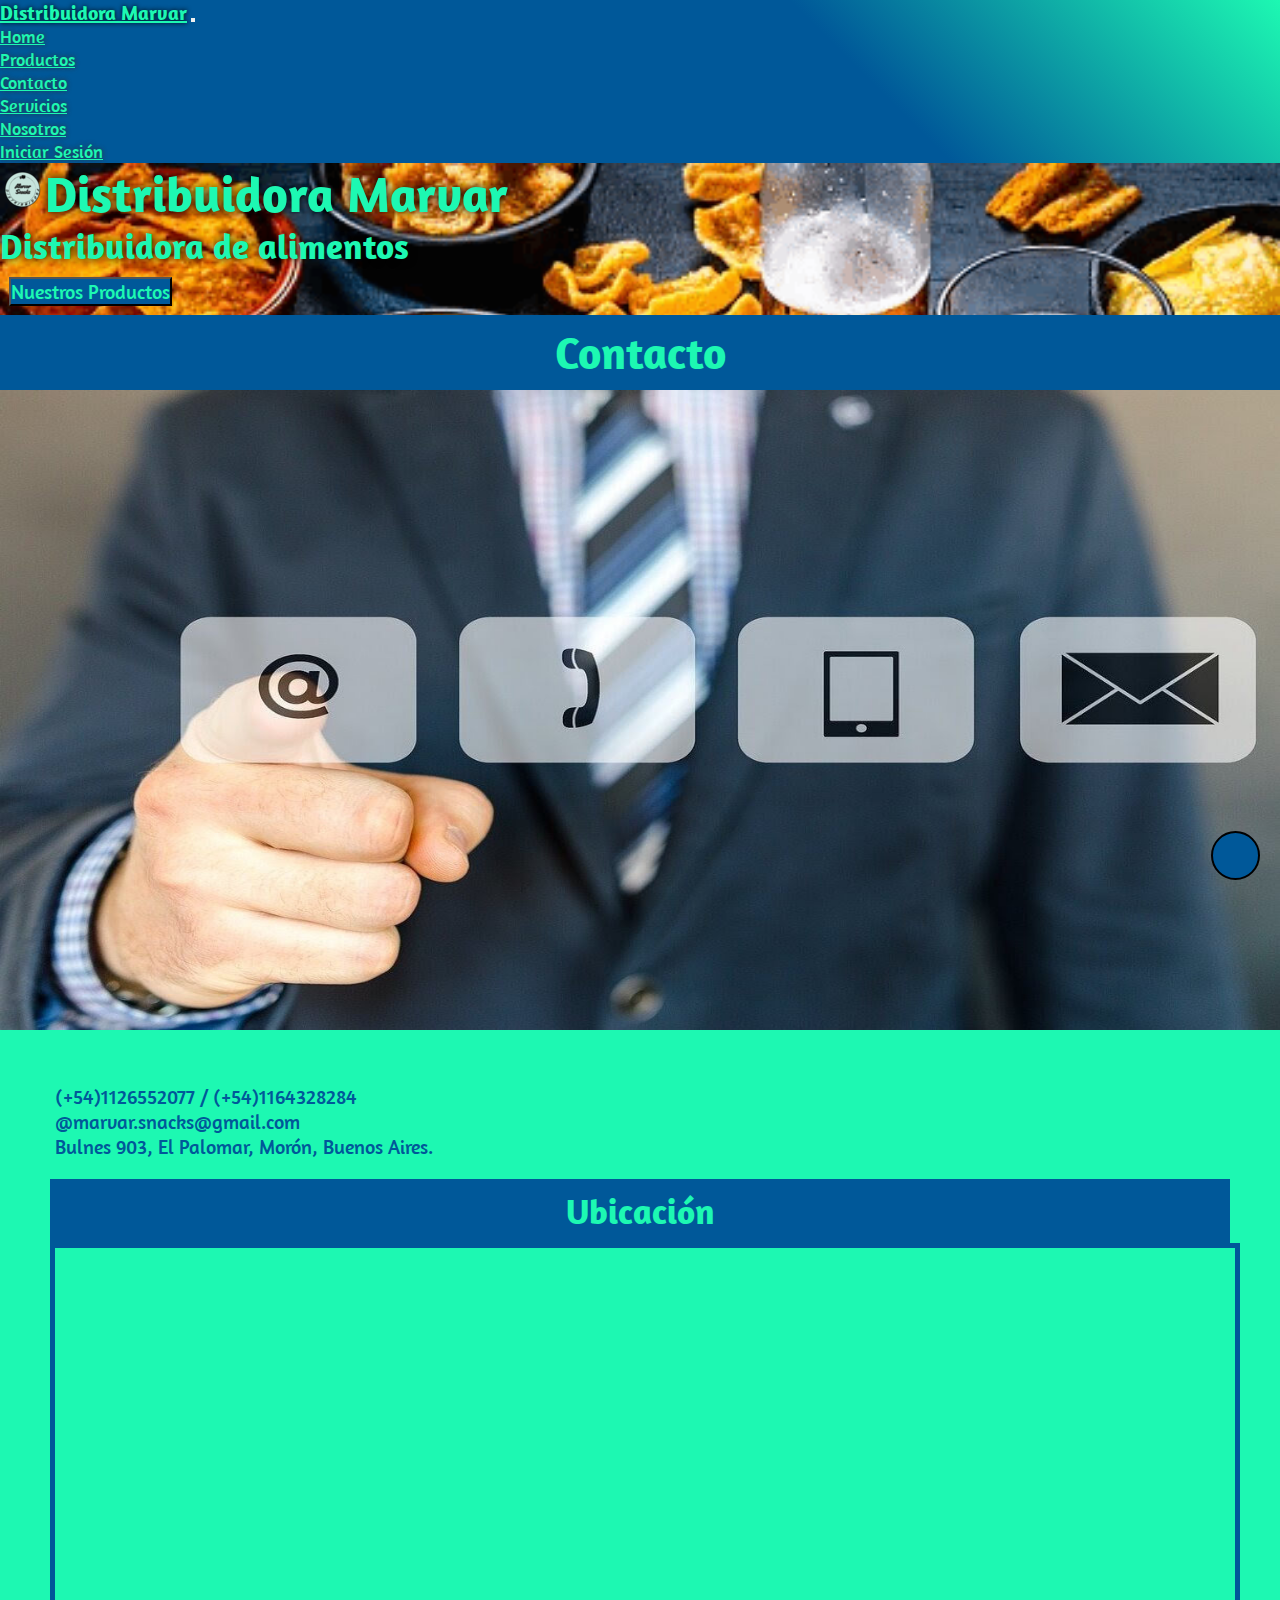
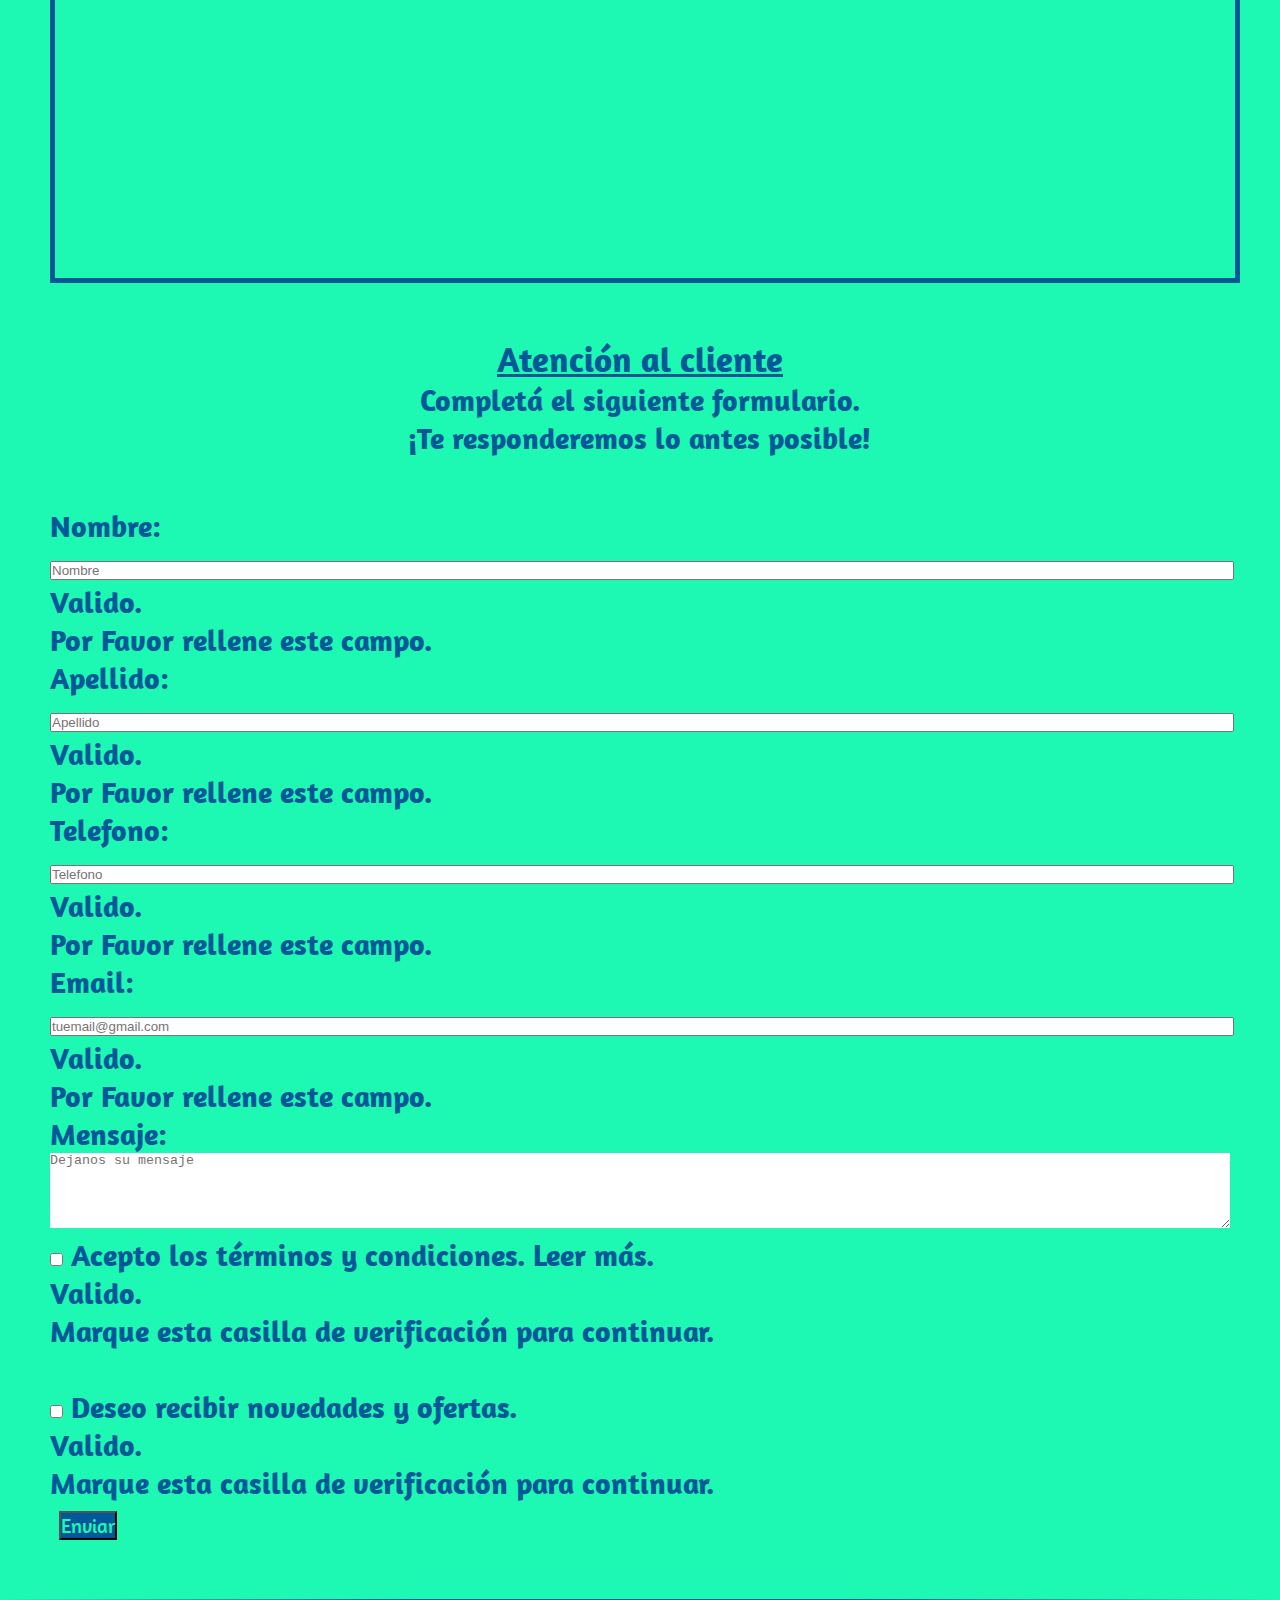
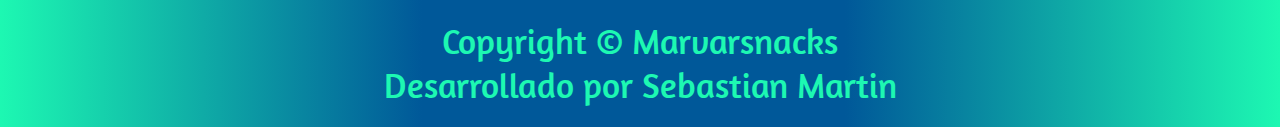
==== commit 806f97c2: "inserte animaciones y medias query." ====
--- a/pages/contacto.html
+++ b/pages/contacto.html
@@ -65,7 +65,19 @@
         <h2>Contacto</h2>
         <section class="container-fluid">
             <div class="row">
-                <aside class="col-sm-12 col-md-12 col-lg-6 col-xl-6 alcon"></aside>
+                <aside class="col-sm-12 col-md-12 col-lg-6 col-xl-6 alcon">
+                    <div>
+                        <img src="../assets/img/contacto.jpg" alt="img-contacto" class="contacto">
+                    </div>
+                    <div class="ubicacion">
+                        <p><i class="fa-brands fa-whatsapp icon"></i> (+54)1126552077 / (+54)1164328284</p>
+                        <p><i class="fa-solid fa-envelope icon"></i> @marvar.snacks@gmail.com</p>
+                        <p><i class="fa-solid fa-location-dot icon"></i> Bulnes 903, El Palomar, Morón, Buenos Aires.</p>
+                        <br>
+                        <h3>Ubicación</h3>
+                        <iframe class="map" src="https://www.google.com/maps/embed?pb=!1m18!1m12!1m3!1d13133.443813985972!2d-58.5997256113362!3d-34.62031768881205!2m3!1f0!2f0!3f0!3m2!1i1024!2i768!4f13.1!3m3!1m2!1s0x95bcb86650d714ff%3A0xcc48dd44aa8abb3c!2sBulnes%20903%2C%20El%20Palomar%2C%20Provincia%20de%20Buenos%20Aires!5e0!3m2!1ses-419!2sar!4v1662505551470!5m2!1ses-419!2sar" style="border:0;" allowfullscreen="" loading="lazy" referrerpolicy="no-referrer-when-downgrade"></iframe>
+                    </div>
+                </aside>
                 <aside class="col-sm-12 col-md-12 col-lg-6 col-xl-6">
                     <div class="arcon">
                         <h3><u>Atención al cliente</u></h2>
@@ -136,6 +148,10 @@
         </div>
     </footer>
     <!-- footer fin -->
+    <!-- boton subir -->
+    <a href="#" class="subir">
+        <i class="fa-sharp fa-solid fa-angle-up"></i>
+    </a>
     <script src="https://cdn.jsdelivr.net/npm/jquery@3.5.1/dist/jquery.slim.min.js"
         integrity="sha384-DfXdz2htPH0lsSSs5nCTpuj/zy4C+OGpamoFVy38MVBnE+IbbVYUew+OrCXaRkfj" crossorigin="anonymous">
     </script>
--- a/assets/style.css
+++ b/assets/style.css
@@ -1,25 +1,39 @@
-@import url("https://fonts.googleapis.com/css2?family=DynaPuff:wght@500&display=swap");
 @import url("https://fonts.googleapis.com/css2?family=Amaranth&family=Baloo+Bhaijaan+2:wght@500&display=swap");
 * {
   margin: 0;
   padding: 0;
 }
 
+html {
+  scroll-behavior: smooth;
+}
+
 body {
   background-color: #1df8b2;
 }
-body h2 {
+body h2, body .alcon .ubicacion h3, .alcon .ubicacion body h3 {
   background-color: #005899;
   text-align: center;
   color: #1df8b2;
   font-size: 45px;
   font-family: "Amaranth", sans-serif;
   padding: 10px;
-  margin: 0;
+  margin: 0px;
+}
+
+body::-webkit-scrollbar {
+  width: 7px;
+}
+
+body::-webkit-scrollbar-thumb {
+  background-color: #005899;
+  height: 300px;
+  border-radius: 5px;
 }
 
 .bgnav {
   background-color: #005899;
+  background-image: linear-gradient(45deg, #005899 0%, #005899 33%, #005899 66%, #1df8b2 100%);
 }
 
 .nav-link {
@@ -75,6 +89,10 @@
 }
 .btn-primary .btn-primary:hover {
   background-color: #0066ff;
+}
+
+.container-fluid {
+  overflow: hidden;
 }
 
 .al {
@@ -105,64 +123,191 @@
 }
 .ar p::-moz-selection {
   color: #005899;
-  background-color: #fff;
+  background-color: #000;
 }
 .ar p::selection {
   color: #005899;
-  background-color: #fff;
+  background-color: #000;
+}
+
+h1::-moz-selection {
+  color: #1df8b2;
+  background-color: #000;
+}
+
+h1::selection {
+  color: #1df8b2;
+  background-color: #000;
+}
+
+h2::-moz-selection, .alcon .ubicacion h3::-moz-selection {
+  color: #1df8b2;
+  background-color: #000;
+}
+
+h2::selection, .alcon .ubicacion h3::selection {
+  color: #1df8b2;
+  background-color: #000;
+}
+
+h3::-moz-selection {
+  color: #1df8b2;
+  background-color: #000;
+}
+
+h3::selection {
+  color: #1df8b2;
+  background-color: #000;
+}
+
+h4::-moz-selection {
+  color: #005899;
+  background-color: #000;
+}
+
+h4::selection {
+  color: #005899;
+  background-color: #000;
+}
+
+label::-moz-selection {
+  color: #005899;
+  background-color: #000;
+}
+
+label::selection {
+  color: #005899;
+  background-color: #000;
+}
+
+p::-moz-selection {
+  color: #005899;
+  background-color: #000;
+}
+
+p::selection {
+  color: #005899;
+  background-color: #000;
 }
 
 .card {
   background-color: #1df8b2;
-  margin: 0%;
   padding: 0%;
   text-align: center;
 }
 .card h4 {
   color: #005899;
-  font-weight: 700;
-  font-size: 35px;
+  font-weight: 600;
+  font-size: 30px;
   text-align: center;
   font-family: "Amaranth", sans-serif;
 }
 .card p {
   color: #005899;
   font-weight: 500;
-  font-size: 30px;
-  text-align: center;
-  font-family: "Amaranth", sans-serif;
-}
-.card .foto {
-  height: 70%;
-  width: 100%;
-}
-.card .natura {
-  height: 80vh;
-  width: 55%;
+  font-size: 25px;
+  text-align: center;
+  font-family: "Amaranth", sans-serif;
+}
+.card .krach {
+  padding: 5vh;
+  height: 60vh;
+  width: auto;
   display: flex;
   align-self: center;
 }
-.card img:hover {
+.card .krach:hover {
+  transform: rotateZ(20deg);
+  transition: all 0.8s;
+}
+.card .hispanos:hover {
+  transform: rotateZ(20deg);
+  transition: all 0.8s;
+}
+.card .macritas:hover {
   transform: scale(1.1);
   transition: all 0.8s;
 }
+.card .arrocitas:hover {
+  transform: scale(1.1);
+  transition: all 0.8s;
+}
+.card .natura {
+  padding: 20px;
+  height: 40vh;
+  width: auto;
+  display: flex;
+  align-self: center;
+}
+.card .natura:hover {
+  transform: rotateZ(20deg);
+  transition: all 0.8s;
+}
 .card .logos {
-  height: 55vh;
-  width: 100%;
+  height: 50vh;
+  width: 100%;
+  -webkit-animation: rebotar;
+          animation: rebotar;
+  -webkit-animation-duration: 10s;
+          animation-duration: 10s;
+}
+@-webkit-keyframes rebotar {
+  0% {
+    opacity: 0;
+  }
+  1% {
+    transform: translateY(150px);
+    box-shadow: 0px 10px 10px 10px #000;
+  }
+}
+@keyframes rebotar {
+  0% {
+    opacity: 0;
+  }
+  1% {
+    transform: translateY(150px);
+    box-shadow: 0px 10px 10px 10px #000;
+  }
+}
+.card button {
+  display: inline-block;
 }
 
 .alcon {
-  padding: 0%;
-  content: url(../assets/img/contacto.jpg);
-  width: 100%;
+  padding: 0px;
+}
+.alcon .contacto {
+  padding: 0px;
+  width: 100%;
+  height: 40em;
   background-position: center;
   background-size: cover;
 }
+.alcon .ubicacion {
+  padding: 50px;
+  color: #005899;
+  font-family: "Amaranth", sans-serif;
+}
+.alcon .ubicacion p {
+  font-size: 20px;
+}
+.alcon .ubicacion .icon {
+  font-size: 20px;
+  display: inline-block;
+}
+.alcon .ubicacion .map {
+  padding: 0px;
+  width: 100%;
+  height: 70vh;
+  border: solid #005899 5px !important;
+}
+.alcon .ubicacion h3 {
+  font-size: 35px !important;
+}
 
 .arcon, .arser {
   color: #005899;
-  font-weight: bold;
-  font-size: 30px;
+  font-weight: 600;
 }
 .arcon h3, .arser h3 {
   text-align: center;
@@ -182,19 +327,21 @@
 }
 .form-contacto .form-control {
   width: 100%;
+  color: #005899;
 }
 .form-contacto textarea {
   width: 100%;
-}
-
-.ubicacion {
-  margin: -0.5%;
+  color: #005899;
+  border: #005899;
+}
+.form-contacto input {
+  color: #005899;
 }
 
 .map {
   width: 100%;
   height: 50vh;
-  margin: 0%;
+  margin: 0px;
 }
 
 .alser {
@@ -222,7 +369,7 @@
 
 footer {
   background-color: #1df8b2;
-  background-image: linear-gradient(225deg, #1df8b2 0%, #005899 46%, #1df8b2 100%);
+  background-image: linear-gradient(90deg, #1df8b2 0%, #005899 33%, #005899 66%, #1df8b2 100%);
   text-align: center;
   color: #1df8b2;
   font-size: 35px;
@@ -231,7 +378,7 @@
 }
 
 .redes {
-  font-size: 45px;
+  font-size: 35px;
   font-weight: bold;
   letter-spacing: 6px;
 }
@@ -239,74 +386,69 @@
   color: #1df8b2;
 }
 .redes a:hover {
-  color: #0008ff;
-}
-
-@media only screen and (max-widht: 320px) {
-  body {
-    grid-template-columns: 1fr;
-  }
-  .logos {
-    height: 100%;
-    width: 100%;
-  }
-  form {
-    padding: 10%;
-  }
-  textarea {
-    width: 100%;
-  }
-  footer {
-    grid-template-columns: 1fr;
-  }
-}
-@media only screen and (min-widht: 576px) {
-  .al {
-    width: 60vh;
-  }
-  textarea {
-    width: 50%;
-  }
-}
-@media only screen and (max-widht: 768px) {
-  .nav-link {
+  color: #1df8b2;
+}
+
+.subir {
+  height: 45px;
+  width: 45px;
+  background-color: #005899;
+  color: #1df8b2;
+  position: fixed;
+  bottom: 20px;
+  right: 20px;
+  text-align: center;
+  line-height: 40px;
+  border-radius: 50%;
+  border: 2px solid #000;
+  font-size: 22px;
+}
+
+.subir:hover {
+  color: #fff;
+}
+
+@media screen and (max-width: 768px) {
+  .card .krach {
+    height: 80vh;
+    width: auto;
+  }
+  .alcon {
     display: flex;
     flex-direction: column;
   }
-  .al {
-    width: 40vh;
-  }
-  textarea {
-    width: 50%;
-  }
-}
-@media only screen and (min-widht: 992px) {
-  .al img {
-    height: 115vh !important;
+  .alcon .ubicacion {
+    padding: 10px;
+    margin: 0px;
+  }
+  .alcon .map {
+    margin: 0%;
+    height: 40vh;
     width: 100%;
   }
-  .card img {
-    width: 100%;
-    height: 40vh;
-  }
-  form {
-    padding: 20%;
-  }
-  .form-control {
-    width: 70%;
-  }
-  textarea {
-    width: 100%;
-  }
-}
-@media only screen and (max-widht: 1200px) {
-  .al {
-    height: 100%;
-  }
-  .alcon {
-    height: 100%;
-  }
-  .text-cont {
-    width: 10%;
+}
+@media screen and (max-width: 576px) {
+  .card .krach {
+    height: 60vh;
+    width: auto;
+  }
+}
+@media screen and (max-width: 320px) {
+  .card .krach {
+    height: 60vh;
+    width: auto;
+  }
+  .contacto {
+    height: 20em;
+  }
+  .ubicacion .icon {
+    display: flex;
+    flex-direction: column;
+  }
+  .ubicacion p {
+    font-size: 18px !important;
+  }
+  .ubicacion .map {
+    height: 50vh;
   }
 }/*# sourceMappingURL=style.css.map */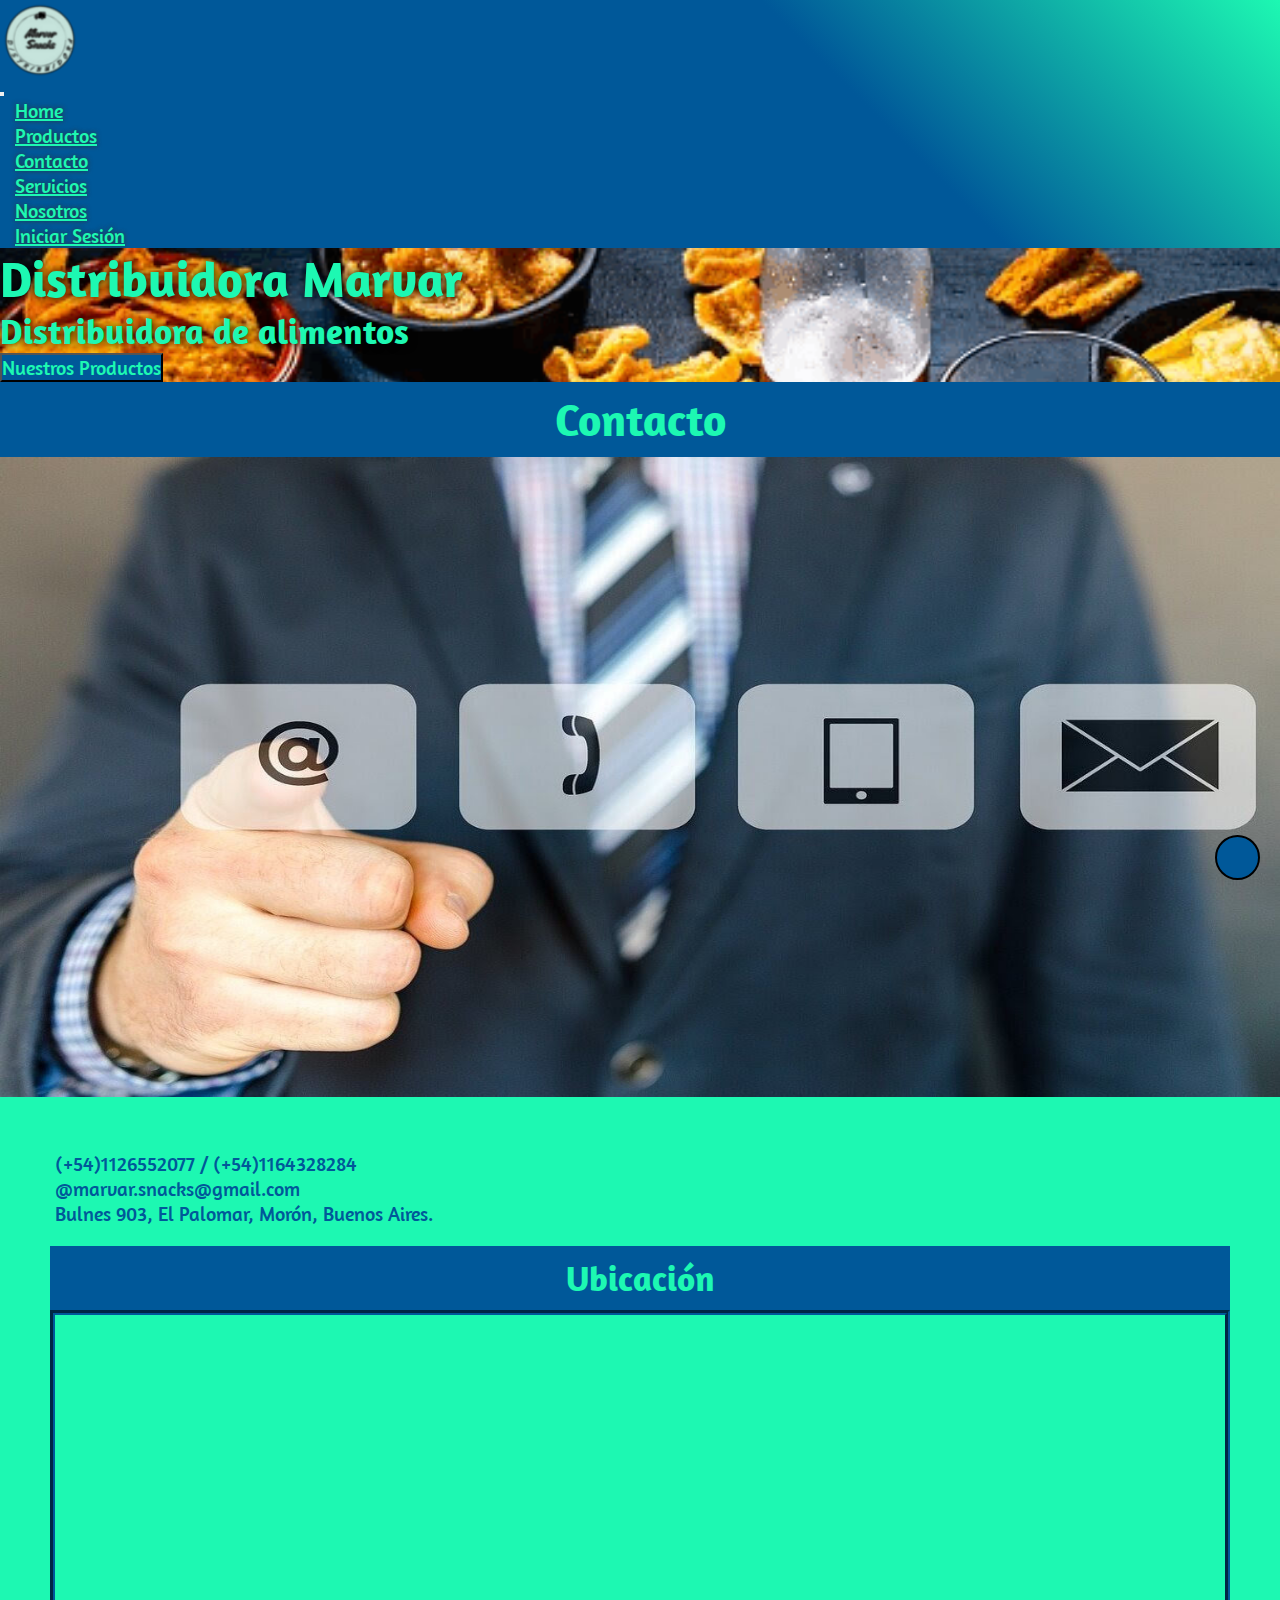
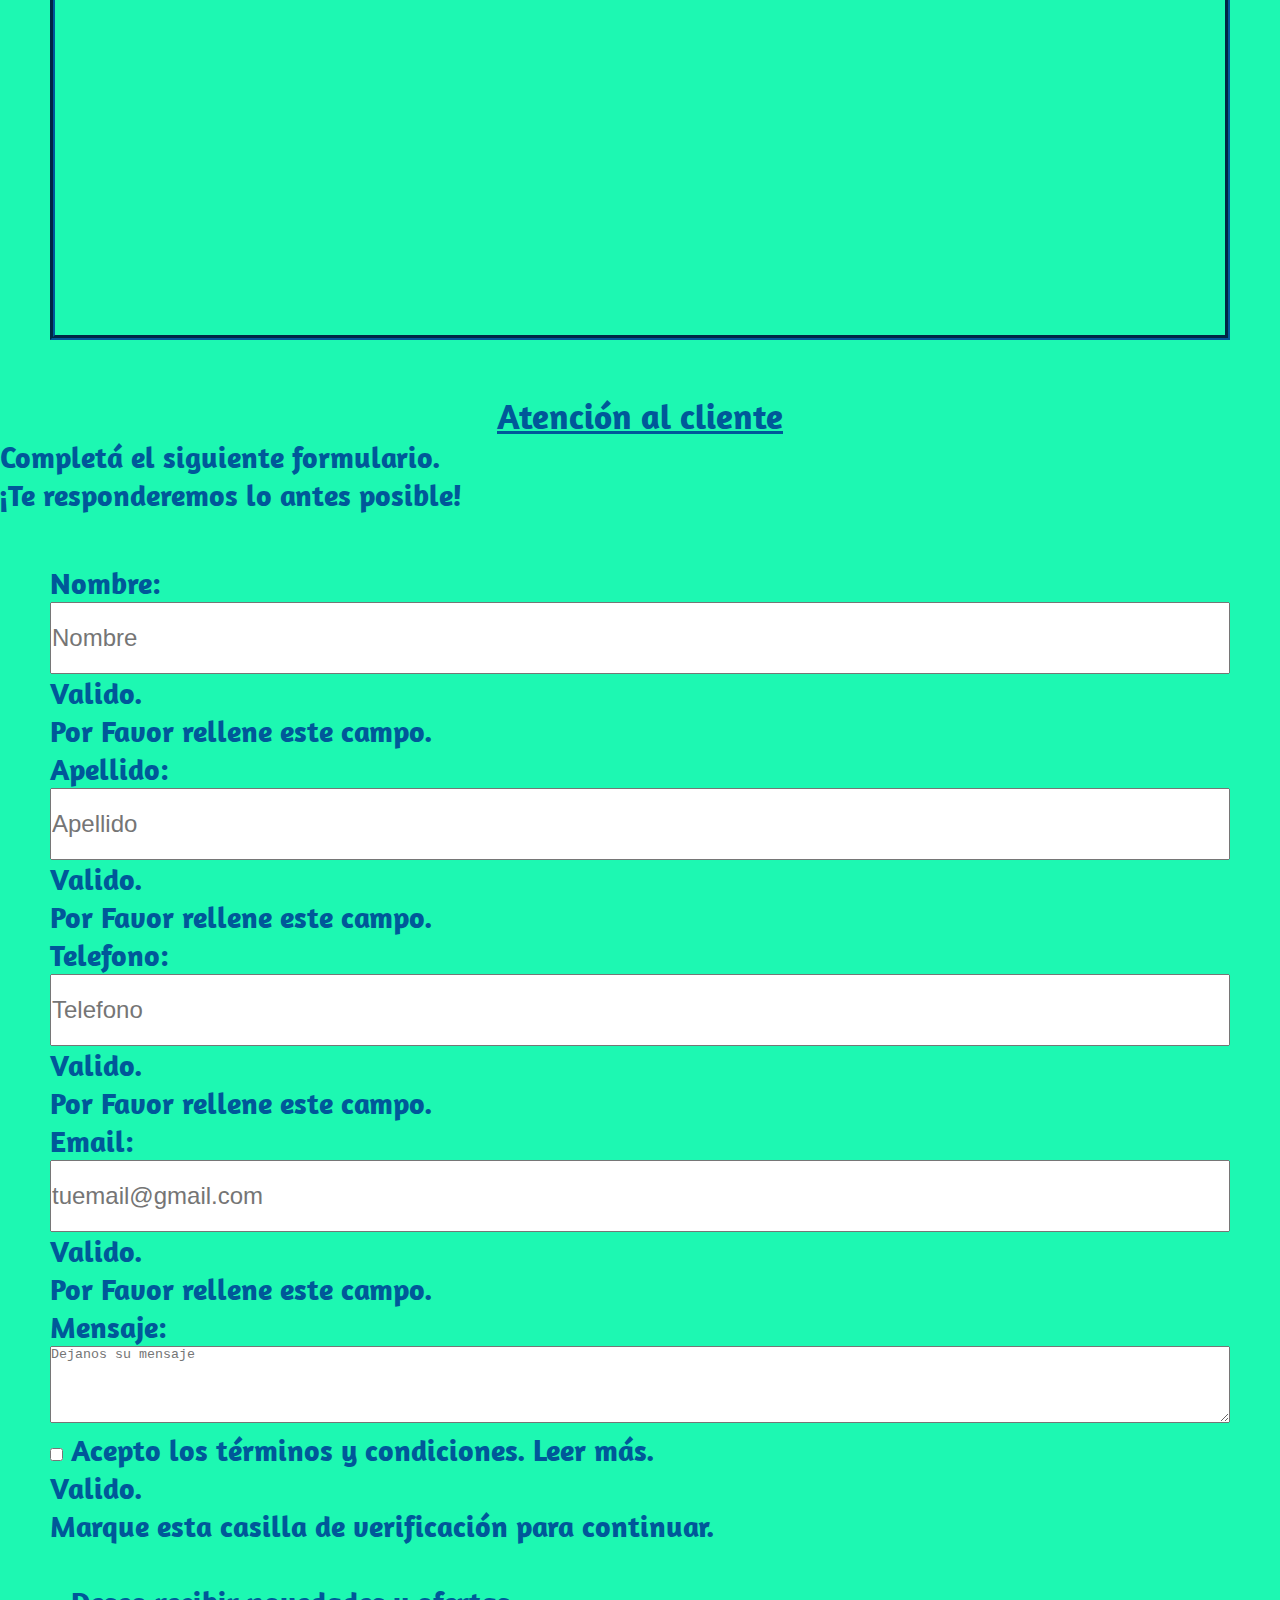
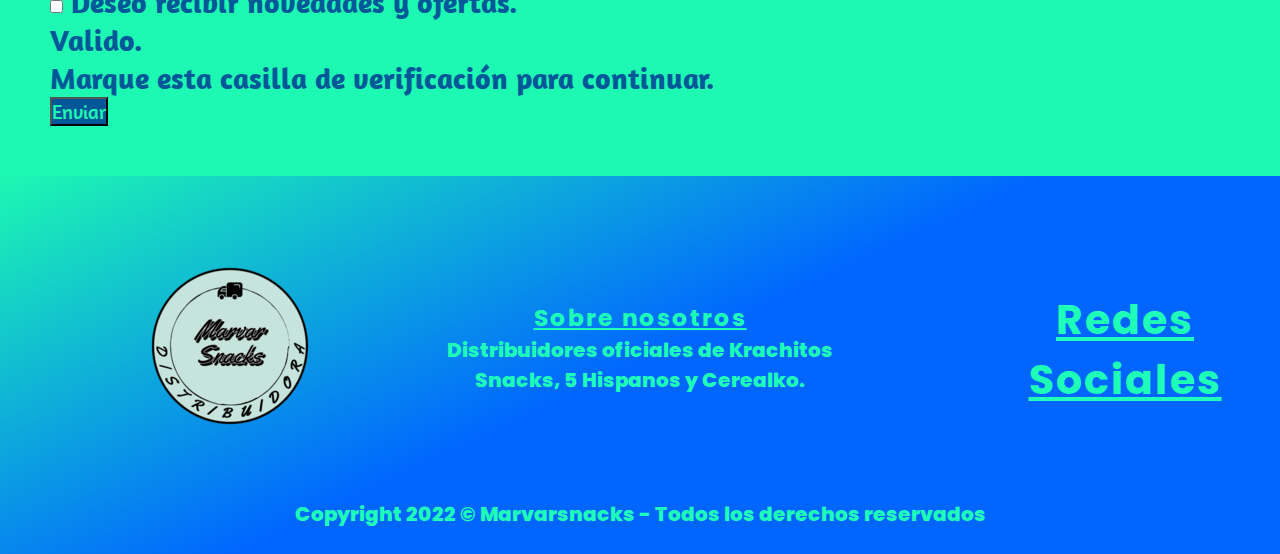
==== commit ff2a3580: "Ultimando ultimos detalles del proyecto" ====
--- a/pages/contacto.html
+++ b/pages/contacto.html
@@ -22,7 +22,7 @@
         <!-- navbar inicia -->
         <nav class="navbar navbar-expand-md navbar-dark bgnav">
             <!-- Brand -->
-            <a class="navbar-brand" href="../index.html">Distribuidora Marvar</a>
+            <a class="navbar-brand logomarvar" href="../index.html"></a>
             <!-- Toggler/collapsibe Button -->
             <button class="navbar-toggler" type="button" data-toggle="collapse" data-target="#collapsibleNavbar">
                 <span class="navbar-toggler-icon"></span>
@@ -137,14 +137,29 @@
     </main>
     <!-- footer inicia -->
     <footer>
-        <div>
-            <p>Copyright © Marvarsnacks </p>
-            <p>Desarrollado por Sebastian Martin</p>
-            <div class="redes">
-                <i class="fa-brands fa-facebook"></i>
-                <i class="fa-brands fa-instagram"></i>
-                <a href="https://api.whatsapp.com/send?phone=1130739567"><i class="fa-brands fa-whatsapp"></i></a>
-            </div>         
+        <div class="grupo-1">
+            <div class="box">
+                <a href="#"><img class="logomarvar" src="../assets/img/logomarvarfooter.png" alt="logomarvarsnacks"></a>
+            </div>
+            <div class="box">
+                <div>
+                    <h3><u>Sobre nosotros</u></h3>
+                    <p>Distribuidores oficiales de Krachitos Snacks, 5 Hispanos y Cerealko.</p>
+                </div>
+            </div>
+            <div class="box">
+                <div class="redes">
+                    <h3><u>Redes Sociales</u></h3>
+                    <a href="#" class="fa-brands fa-facebook"></a>
+                    <a href="#" class="fa-brands fa-instagram"></a>
+                    <a href="https://wa.me/+541164328284"class="fa-brands fa-whatsapp"></a>
+                </div>
+            </div>
+        </div>
+        <div class="grupo-2">
+            <div class="box">  
+                <p>Copyright 2022 © Marvarsnacks - Todos los derechos reservados</p>
+            </div>
         </div>
     </footer>
     <!-- footer fin -->
--- a/assets/style.css
+++ b/assets/style.css
@@ -1,7 +1,9 @@
 @import url("https://fonts.googleapis.com/css2?family=Amaranth&family=Baloo+Bhaijaan+2:wght@500&display=swap");
+@import url("https://fonts.googleapis.com/css2?family=Poppins:wght@300&display=swap");
 * {
   margin: 0;
   padding: 0;
+  box-sizing: border-box;
 }
 
 html {
@@ -39,21 +41,16 @@
 .nav-link {
   color: #1df8b2 !important;
   text-shadow: 0 0 5px #333;
-  font-size: 18px;
+  font-size: 20px;
+  padding: 15px !important;
   font-weight: 500;
   font-family: "Amaranth", sans-serif;
 }
 
-h1::before {
+.navbar-brand {
   content: url(./img/logomarvarsnacks.png);
-}
-
-.navbar-brand {
-  font-size: 20px;
-  font-weight: bold;
-  font-family: "Amaranth", sans-serif;
-  color: #1df8b2 !important;
-  text-shadow: 0 0 5px #000;
+  display: flex;
+  justify-content: center !important;
 }
 
 .navbar-dark {
@@ -82,7 +79,6 @@
 
 .btn-primary {
   background-color: #005899;
-  margin: 1vh;
   color: #1df8b2;
   font-size: 20px;
   font-family: "Amaranth", sans-serif;
@@ -102,7 +98,29 @@
   background-position: center;
   background-repeat: no-repeat;
   width: 100%;
-  height: 100%;
+  height: 100vh;
+  -webkit-animation: rebotar;
+          animation: rebotar;
+  -webkit-animation-duration: 10s;
+          animation-duration: 10s;
+}
+@-webkit-keyframes rebotar {
+  0% {
+    opacity: 0;
+  }
+  1% {
+    transform: translateY(150px);
+    box-shadow: 0px 10px 10px 10px #000;
+  }
+}
+@keyframes rebotar {
+  0% {
+    opacity: 0;
+  }
+  1% {
+    transform: translateY(150px);
+    box-shadow: 0px 10px 10px 10px #000;
+  }
 }
 
 .ar {
@@ -118,7 +136,7 @@
 .ar p {
   font-size: 20px;
   font-weight: bold;
-  text-align: center;
+  text-align: left;
   font-family: "Amaranth", sans-serif;
 }
 .ar p::-moz-selection {
@@ -130,6 +148,12 @@
   background-color: #000;
 }
 
+.map {
+  width: 100%;
+  height: 50vh;
+  margin: 0px;
+}
+
 h1::-moz-selection {
   color: #1df8b2;
   background-color: #000;
@@ -188,12 +212,21 @@
 p::selection {
   color: #005899;
   background-color: #000;
+}
+
+.row {
+  margin: 0px;
 }
 
 .card {
   background-color: #1df8b2;
   padding: 0%;
   text-align: center;
+  margin: 0px;
+  margin-top: 0px;
+}
+.card .card-body {
+  margin: 0;
 }
 .card h4 {
   color: #005899;
@@ -209,8 +242,25 @@
   text-align: center;
   font-family: "Amaranth", sans-serif;
 }
+.card .logos {
+  height: 50vh;
+  width: 100%;
+  -webkit-animation: rebotar;
+          animation: rebotar;
+  -webkit-animation-duration: 10s;
+          animation-duration: 10s;
+}
+@keyframes rebotar {
+  0% {
+    opacity: 0;
+  }
+  1% {
+    transform: translateY(150px);
+    box-shadow: 0px 10px 10px 10px #000;
+  }
+}
 .card .krach {
-  padding: 5vh;
+  padding: 10vh;
   height: 60vh;
   width: auto;
   display: flex;
@@ -242,16 +292,57 @@
 .card .natura:hover {
   transform: rotateZ(20deg);
   transition: all 0.8s;
-}
-.card .logos {
-  height: 50vh;
-  width: 100%;
+  height: 30vh;
+  display: flex;
+  align-self: center;
+}
+.card .crisjor {
+  padding: 70px;
+  height: 60vh;
+  width: auto;
+  display: flex;
+  align-self: center;
+}
+.card .crisjor:hover {
+  transform: scale(1.1);
+  transition: all 0.8s;
+}
+.card .inysa {
+  padding: 10vh;
+  width: auto;
+  height: 40vh;
+  display: flex;
+  align-self: center;
+}
+.card .inysa:hover {
+  transform: rotateZ(20deg);
+  transition: all 0.8s;
+}
+.card .sol {
+  padding: 10vh;
+  height: 60vh;
+  width: auto;
+}
+.card .sol:hover {
+  transform: scale(1.1);
+  transition: all 0.8s;
+}
+
+.alcon {
+  padding: 0px;
+}
+.alcon .contacto {
+  padding: 0px;
+  width: 100%;
+  height: 40em;
+  background-position: center;
+  background-size: cover;
   -webkit-animation: rebotar;
           animation: rebotar;
   -webkit-animation-duration: 10s;
           animation-duration: 10s;
 }
-@-webkit-keyframes rebotar {
+@keyframes rebotar {
   0% {
     opacity: 0;
   }
@@ -260,6 +351,74 @@
     box-shadow: 0px 10px 10px 10px #000;
   }
 }
+.alcon .ubicacion {
+  padding: 50px;
+  color: #005899;
+  font-family: "Amaranth", sans-serif;
+}
+.alcon .ubicacion p {
+  font-size: 20px;
+}
+.alcon .ubicacion .icon {
+  font-size: 20px;
+  display: inline-block;
+}
+.alcon .ubicacion .map {
+  padding: 0px;
+  width: 100%;
+  height: 70vh;
+  border: groove #005899 5px !important;
+}
+.alcon .ubicacion h3 {
+  font-size: 35px !important;
+}
+
+.arcon, .arser {
+  color: #005899;
+  font-weight: 600;
+}
+.arcon h3, .arser h3 {
+  text-align: center;
+  font-family: "Amaranth", sans-serif;
+  font-weight: bold;
+  font-size: 35px;
+}
+.arcon p, .arser p {
+  text-align: left;
+  font-family: "Amaranth", sans-serif;
+  font-size: 30px;
+}
+
+.form-contacto {
+  margin: 50px;
+  font-size: 20px;
+  color: #005899 !important;
+}
+.form-contacto .form-control {
+  width: 100%;
+  height: 8vh;
+  font-size: 24px;
+  color: #005899;
+}
+.form-contacto textarea {
+  width: 100%;
+  color: #005899;
+}
+.form-contacto input {
+  color: #005899;
+}
+
+.alser {
+  padding: 0%;
+  content: url(./img/servicios.jpg);
+  width: 100%;
+  background-position: center;
+  background-size: cover;
+  -webkit-animation: rebotar;
+          animation: rebotar;
+  -webkit-animation-duration: 10s;
+          animation-duration: 10s;
+}
 @keyframes rebotar {
   0% {
     opacity: 0;
@@ -269,88 +428,6 @@
     box-shadow: 0px 10px 10px 10px #000;
   }
 }
-.card button {
-  display: inline-block;
-}
-
-.alcon {
-  padding: 0px;
-}
-.alcon .contacto {
-  padding: 0px;
-  width: 100%;
-  height: 40em;
-  background-position: center;
-  background-size: cover;
-}
-.alcon .ubicacion {
-  padding: 50px;
-  color: #005899;
-  font-family: "Amaranth", sans-serif;
-}
-.alcon .ubicacion p {
-  font-size: 20px;
-}
-.alcon .ubicacion .icon {
-  font-size: 20px;
-  display: inline-block;
-}
-.alcon .ubicacion .map {
-  padding: 0px;
-  width: 100%;
-  height: 70vh;
-  border: solid #005899 5px !important;
-}
-.alcon .ubicacion h3 {
-  font-size: 35px !important;
-}
-
-.arcon, .arser {
-  color: #005899;
-  font-weight: 600;
-}
-.arcon h3, .arser h3 {
-  text-align: center;
-  font-family: "Amaranth", sans-serif;
-  font-weight: bold;
-  font-size: 35px;
-}
-.arcon p, .arser p {
-  text-align: center;
-  font-family: "Amaranth", sans-serif;
-  font-size: 30px;
-}
-
-.form-contacto {
-  margin: 50px;
-  font-size: 20px;
-}
-.form-contacto .form-control {
-  width: 100%;
-  color: #005899;
-}
-.form-contacto textarea {
-  width: 100%;
-  color: #005899;
-  border: #005899;
-}
-.form-contacto input {
-  color: #005899;
-}
-
-.map {
-  width: 100%;
-  height: 50vh;
-  margin: 0px;
-}
-
-.alser {
-  padding: 0%;
-  content: url(./img/servicios.jpg);
-  width: 100%;
-  background-position: center;
-  background-size: cover;
-}
 
 .form-is {
   padding: 10%;
@@ -369,24 +446,57 @@
 
 footer {
   background-color: #1df8b2;
-  background-image: linear-gradient(90deg, #1df8b2 0%, #005899 33%, #005899 66%, #1df8b2 100%);
-  text-align: center;
-  color: #1df8b2;
+  background-image: linear-gradient(155deg, #1df8b2 0%, #0066ff 50%, #0066ff 100%);
+  width: 100%;
+  text-align: center;
+  color: #1effb8;
+  font-size: 20px;
+  font-family: "Poppins", sans-serif;
+  font-weight: 800;
+  padding: 25px;
+}
+
+.logomarvar:hover {
+  transform: scale(1.1);
+  transition: all 0.8s;
+}
+
+.grupo-1 {
+  width: 100%;
+  display: grid;
+  grid-template-columns: repeat(3, 1fr);
+  padding: 45px 0px;
+}
+.grupo-1 .box {
+  width: 100%;
+  height: 100%;
+  display: flex;
+  justify-content: center;
+  align-items: center;
+}
+.grupo-1 .box h3 {
+  letter-spacing: 2px;
+}
+.grupo-1 .box p {
+  margin-bottom: 5px;
+}
+.grupo-1 .redes {
   font-size: 35px;
-  font-family: "Amaranth", sans-serif;
-  padding: 20px;
-}
-
-.redes {
-  font-size: 35px;
-  font-weight: bold;
-  letter-spacing: 6px;
-}
-.redes a {
-  color: #1df8b2;
-}
-.redes a:hover {
-  color: #1df8b2;
+  padding-left: 150px;
+  letter-spacing: 8px;
+  line-height: 60px;
+}
+.grupo-1 .redes a {
+  color: #1df8b2;
+}
+.grupo-1 .redes a:hover {
+  text-decoration: none;
+  color: #fff;
+  transition: all 0.8s;
+}
+.grupo-1 .grupo-2 {
+  padding: 15px 10px;
+  text-align: center;
 }
 
 .subir {
@@ -408,11 +518,48 @@
   color: #fff;
 }
 
+@media screen and (min-width: 1200px) {
+  .inysa {
+    height: 30vh;
+  }
+}
+@media screen and (max-width: 992px) {
+  .logos {
+    height: 40vh;
+  }
+  .krach {
+    height: 90vh;
+  }
+  .crisjor {
+    height: 70vh;
+  }
+  .contacto {
+    height: 25em;
+  }
+  .grupo-1 {
+    width: 90%;
+    grid-template-columns: repeat(1, 1fr);
+    padding: 30px 0px;
+    text-align: center;
+  }
+  .grupo-1 .box {
+    padding-left: 40px;
+    padding-top: 20px;
+  }
+  .grupo-1 .redes {
+    padding-left: 15px;
+    padding-top: 35px;
+    text-align: center;
+  }
+}
 @media screen and (max-width: 768px) {
   .card .krach {
     height: 80vh;
     width: auto;
   }
+  .contacto {
+    height: 25em;
+  }
   .alcon {
     display: flex;
     flex-direction: column;
@@ -423,23 +570,61 @@
   }
   .alcon .map {
     margin: 0%;
-    height: 40vh;
+    height: 50vh;
     width: 100%;
   }
+  .al {
+    height: 92vh;
+  }
+  .alser {
+    height: 100vh;
+  }
 }
 @media screen and (max-width: 576px) {
+  .card .logos {
+    height: 60vh;
+  }
   .card .krach {
     height: 60vh;
     width: auto;
   }
+  .card .crisjor {
+    height: 80vh;
+  }
+  .card .inysa {
+    height: 50vh;
+  }
+  .card .sol {
+    padding: 100px;
+    height: 90vh;
+    width: auto;
+  }
+  .contacto {
+    height: 20em;
+  }
+  .map {
+    height: 45vh;
+  }
+  .alser {
+    height: 80vh;
+  }
 }
 @media screen and (max-width: 320px) {
   .card .krach {
-    height: 60vh;
+    height: 50vh;
     width: auto;
   }
+  .card .crisjor {
+    height: 70vh;
+  }
+  .card .inysa {
+    height: 40vh;
+  }
+  .card .sol {
+    height: 70vh;
+  }
   .contacto {
-    height: 20em;
+    height: 16em;
   }
   .ubicacion .icon {
     display: flex;
@@ -449,6 +634,9 @@
     font-size: 18px !important;
   }
   .ubicacion .map {
-    height: 50vh;
+    height: 40vh;
+  }
+  .alser {
+    height: 60vh;
   }
 }/*# sourceMappingURL=style.css.map */